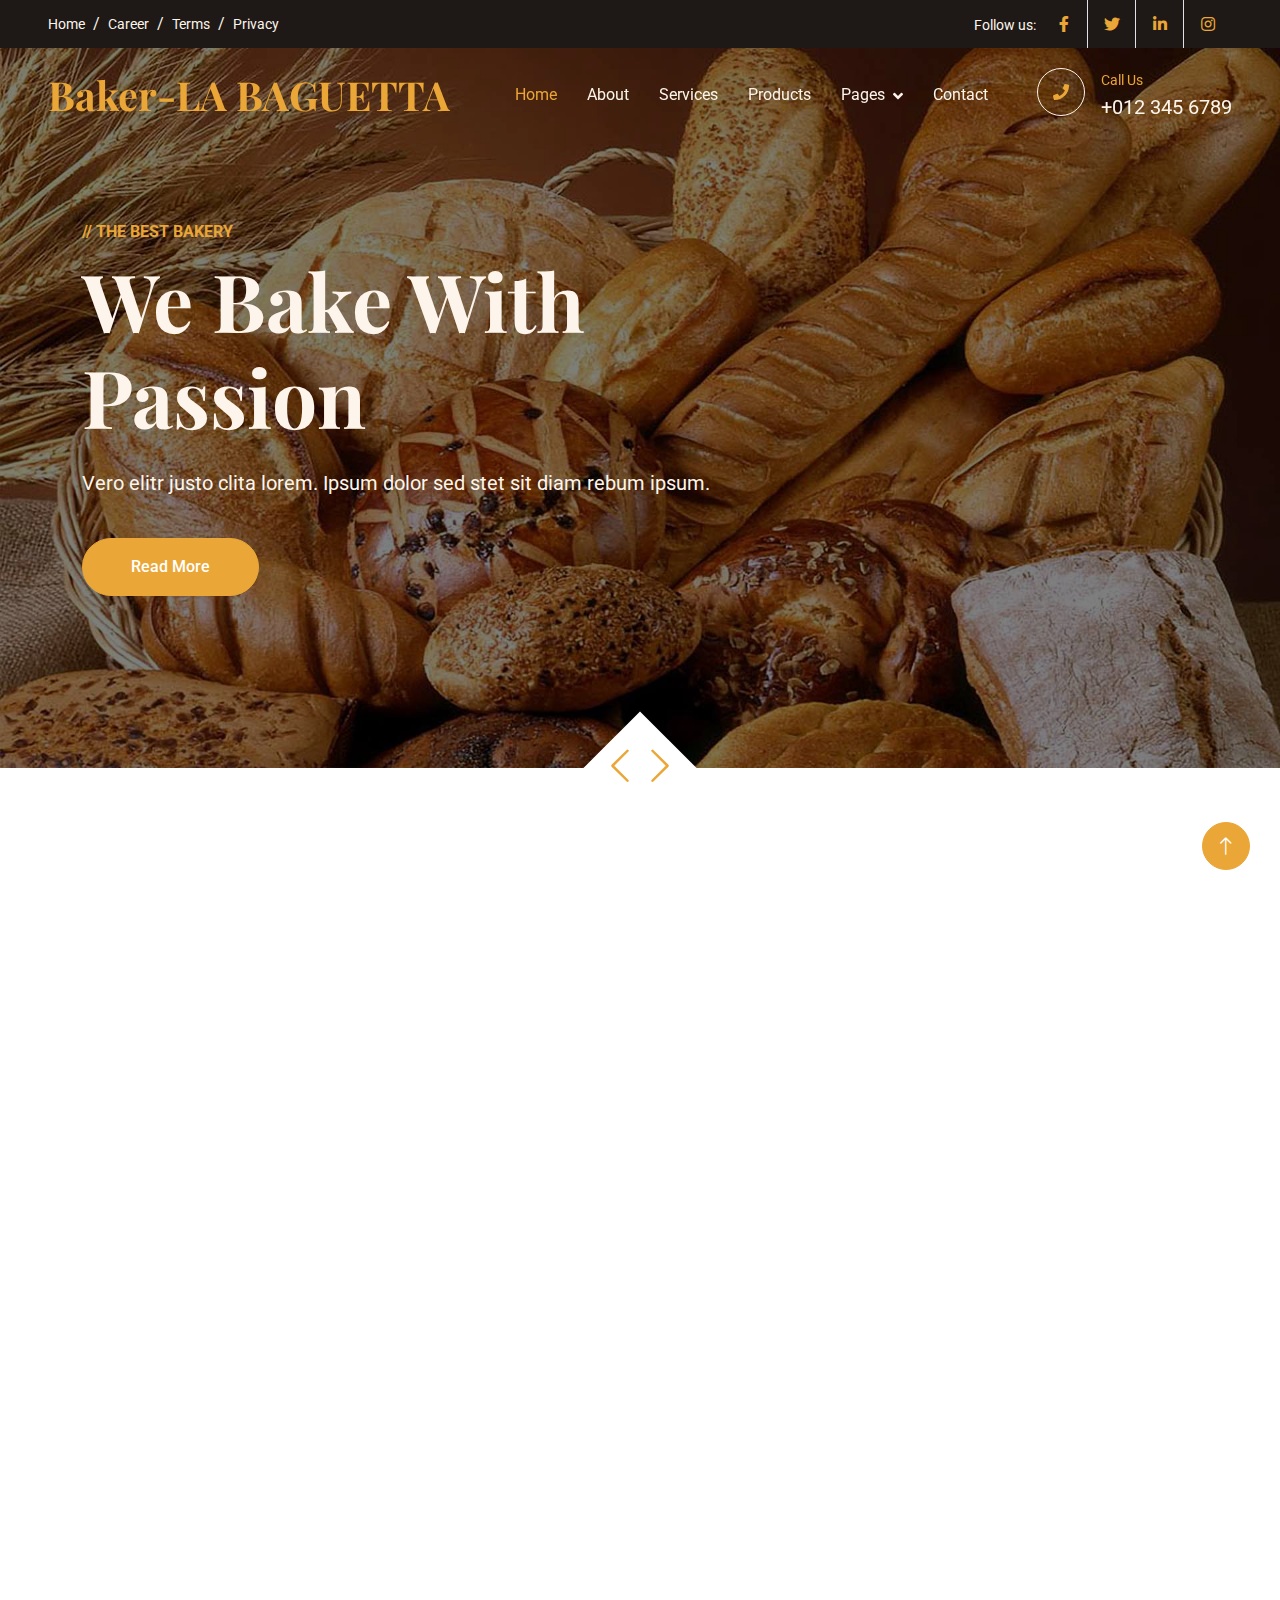
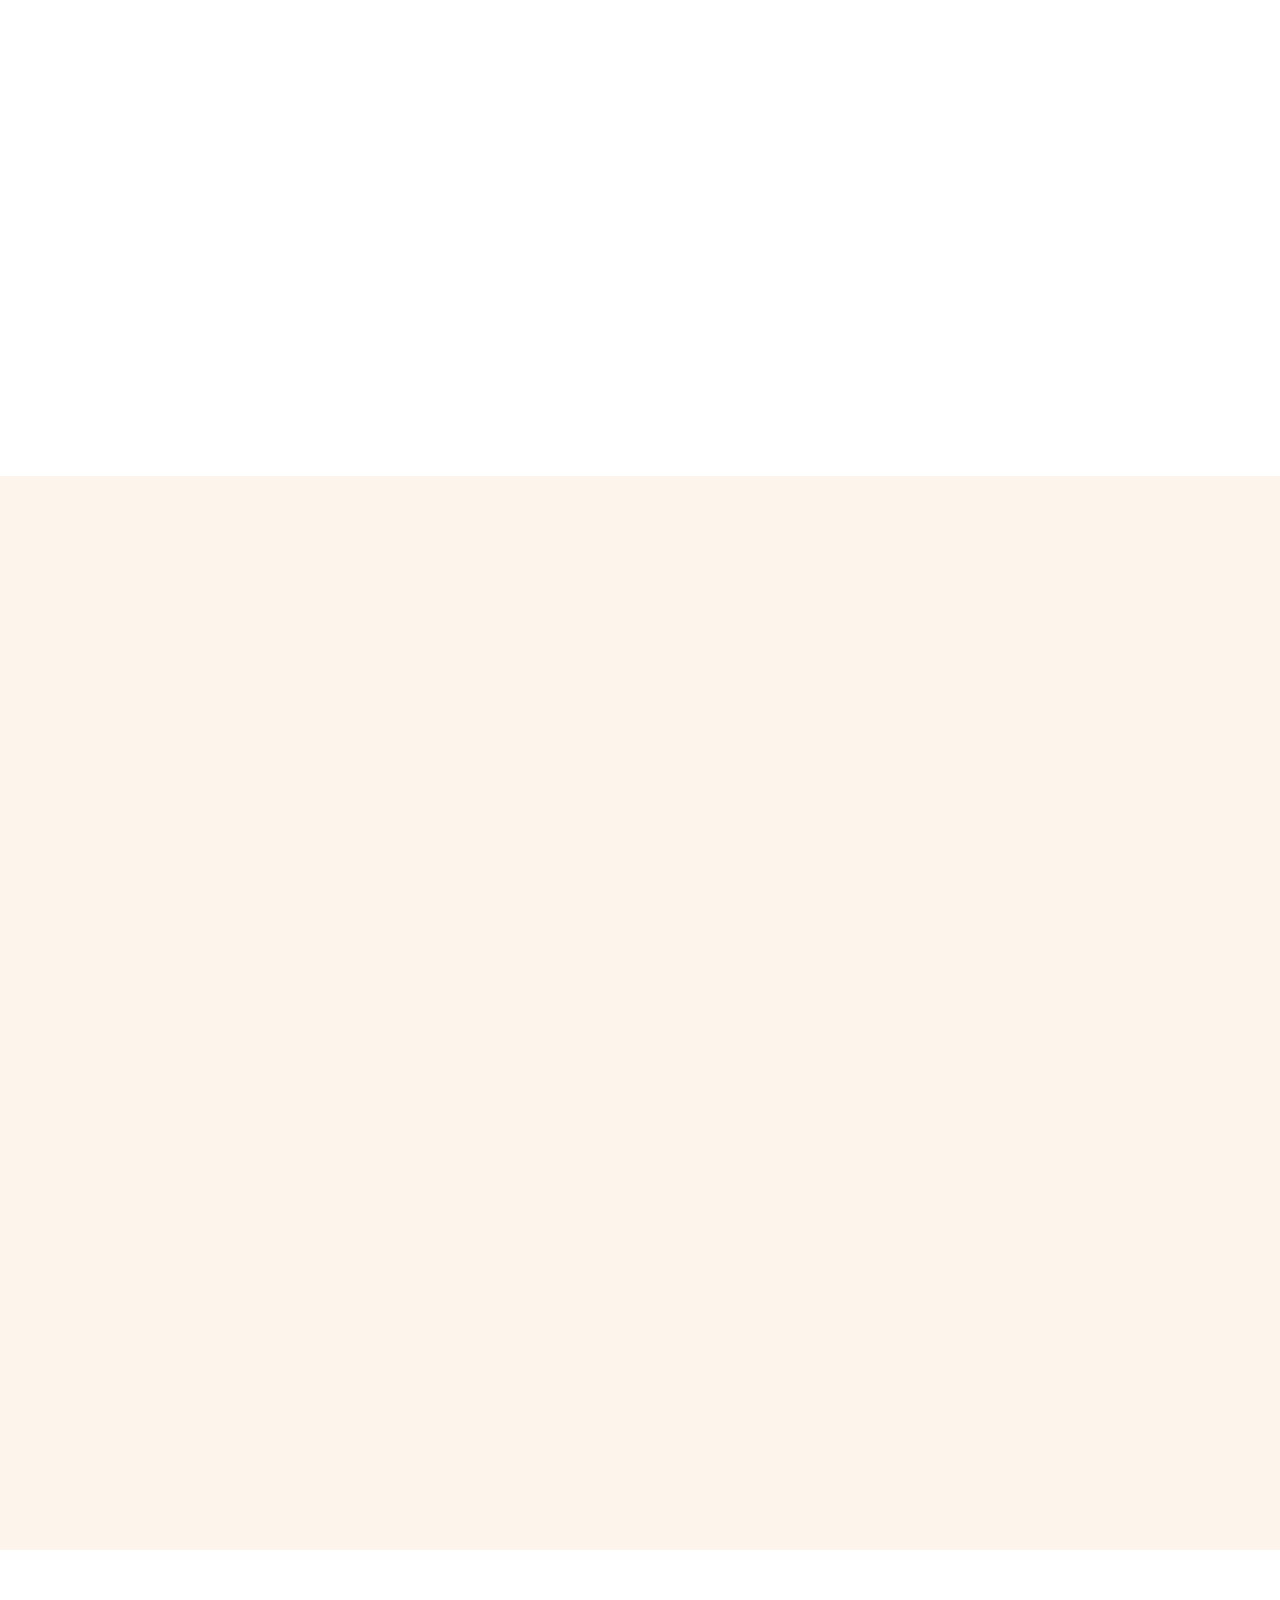
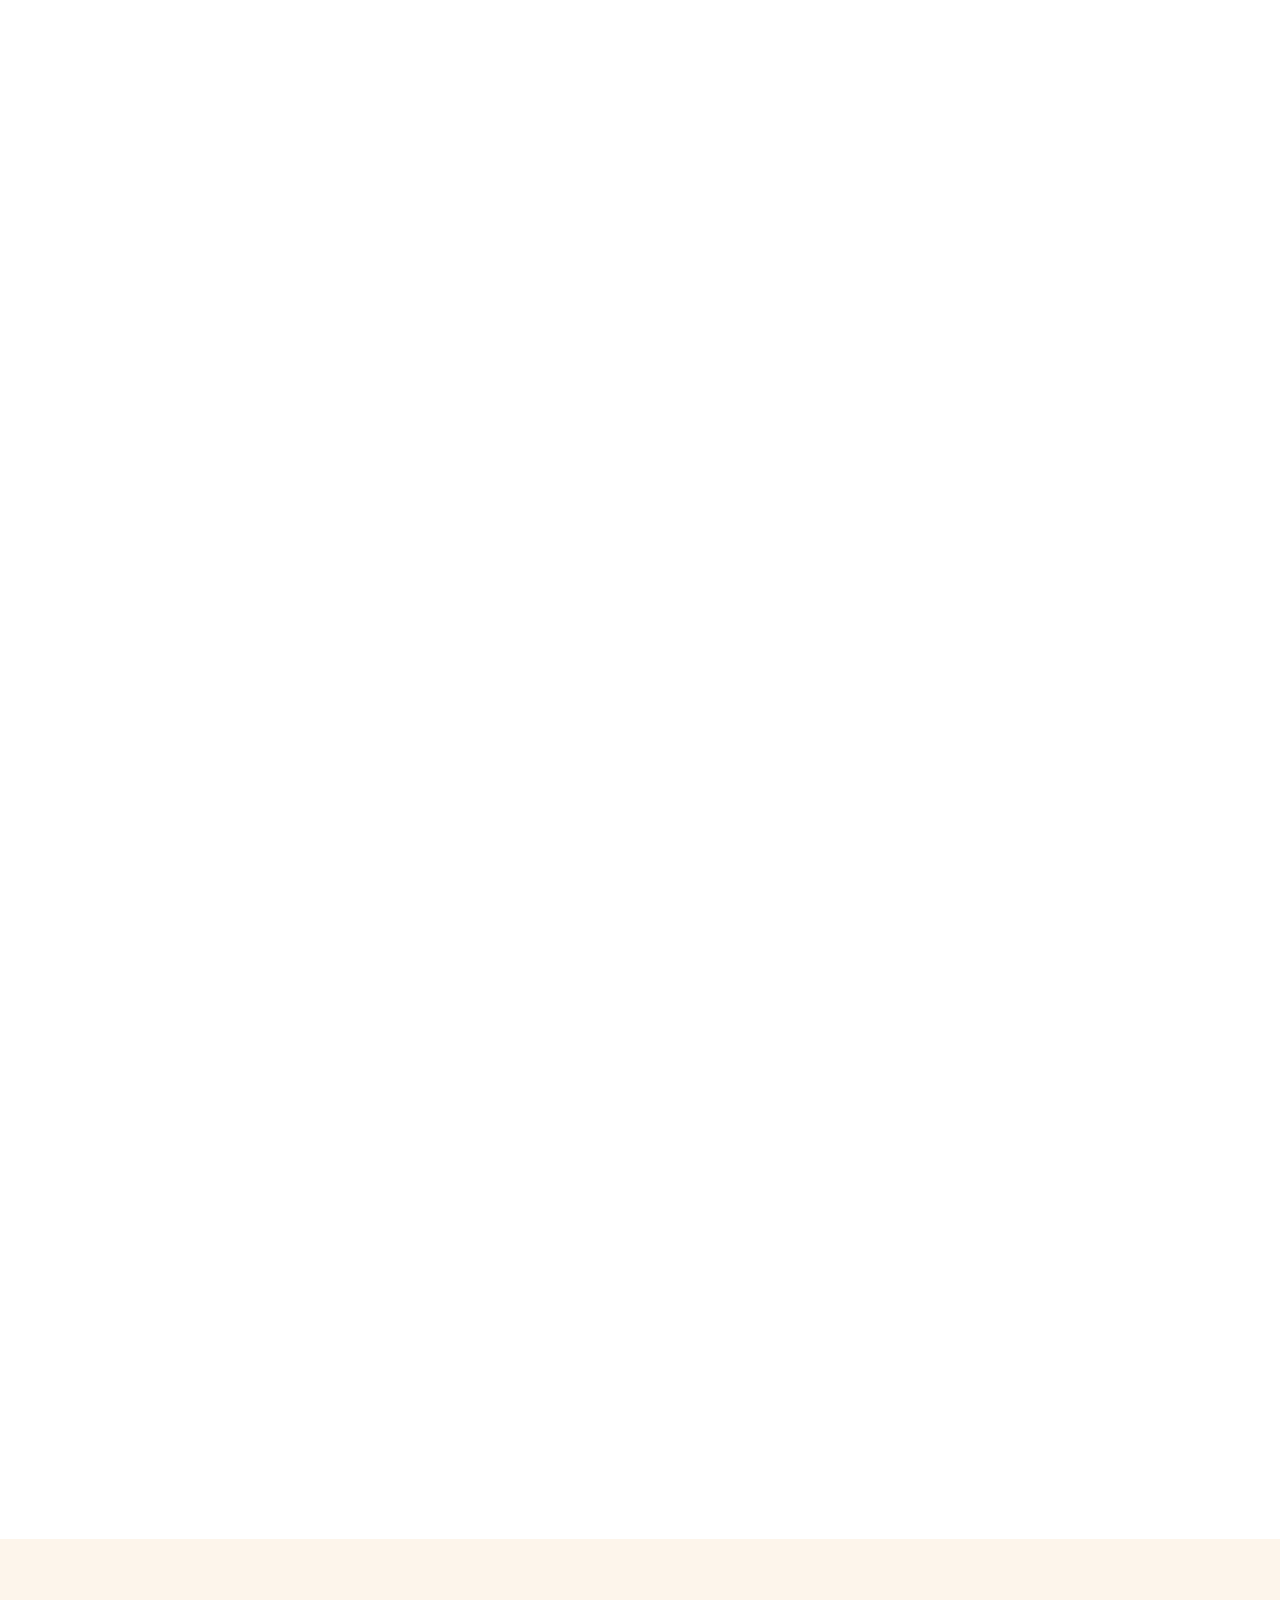
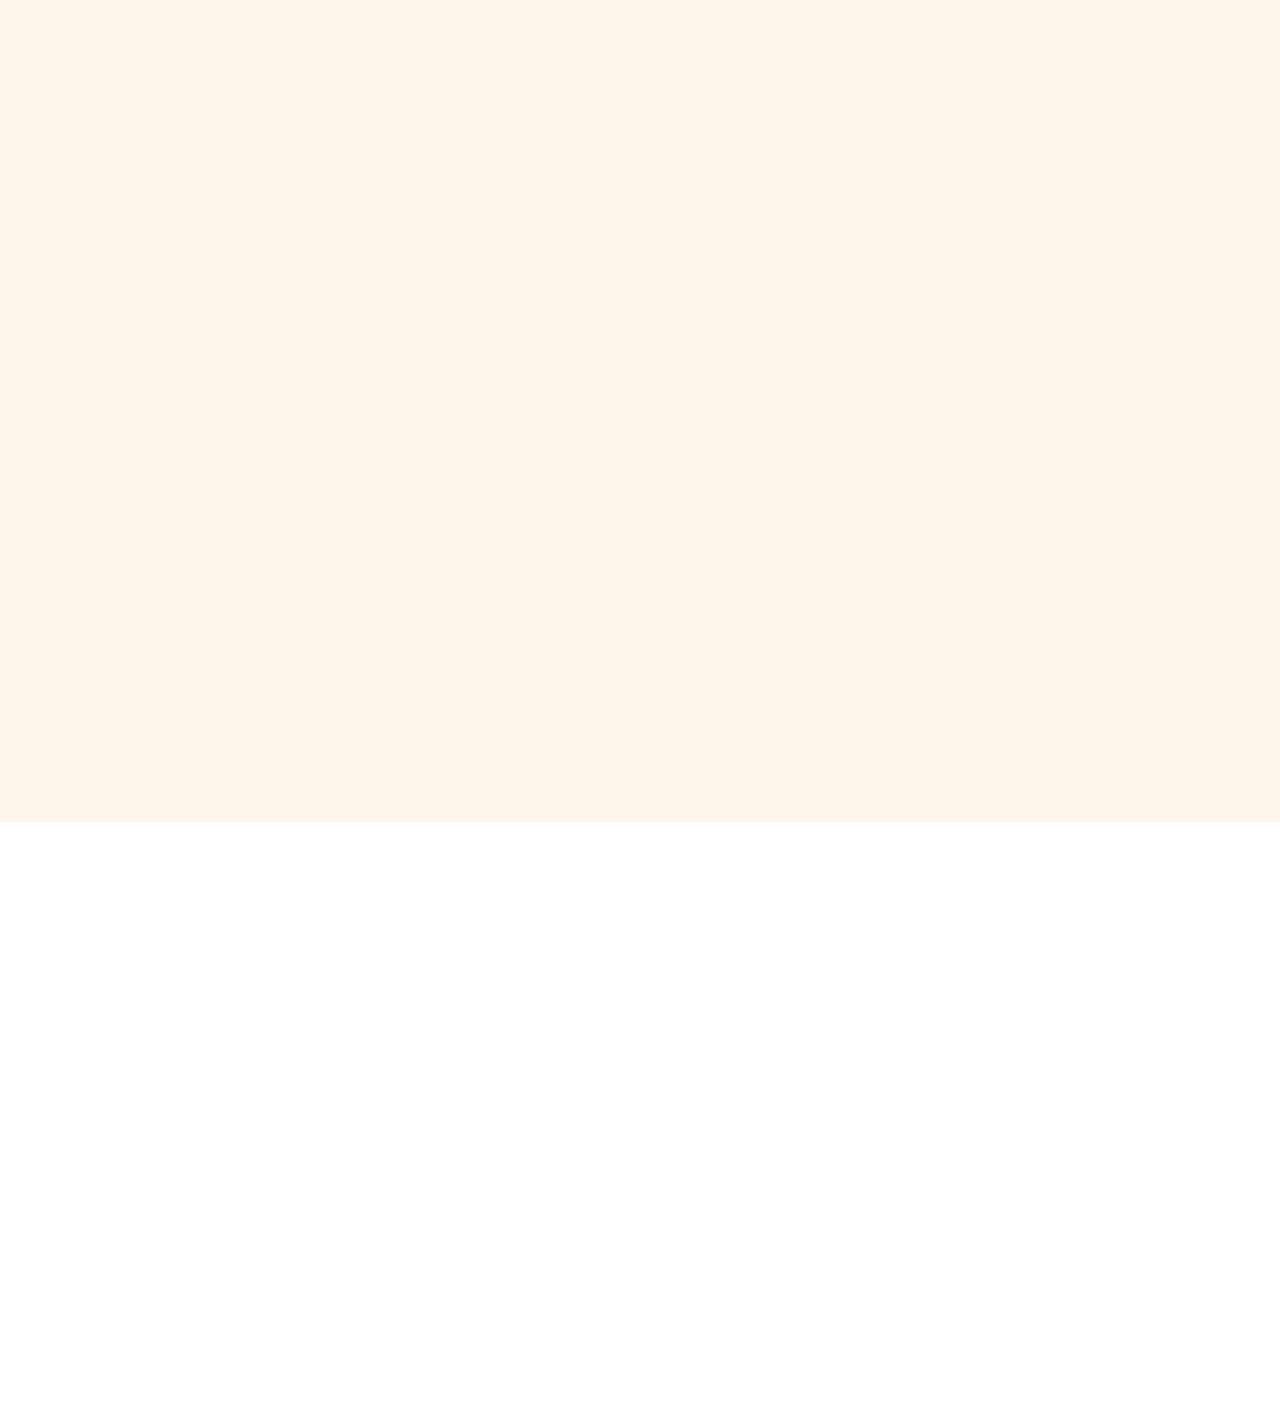
==== index.html @ 0c31147e "Update index.html" ====
<!DOCTYPE html>
<html lang="en">

<head>
    <meta charset="utf-8">
    <title>Baker - Bakery Website Template</title>
    <meta content="width=device-width, initial-scale=1.0" name="viewport">
    <meta content="" name="keywords">
    <meta content="" name="description">

    <!-- Favicon -->
    <link href="img/favicon.ico" rel="icon">

    <!-- Google Web Fonts -->
    <link rel="preconnect" href="https://fonts.googleapis.com">
    <link rel="preconnect" href="https://fonts.gstatic.com" crossorigin>
    <link href="https://fonts.googleapis.com/css2?family=Roboto:wght@400;500&family=Playfair+Display:wght@600;700&display=swap" rel="stylesheet"> 

    <!-- Icon Font Stylesheet -->
    <link href="https://cdnjs.cloudflare.com/ajax/libs/font-awesome/5.10.0/css/all.min.css" rel="stylesheet">
    <link href="https://cdn.jsdelivr.net/npm/bootstrap-icons@1.4.1/font/bootstrap-icons.css" rel="stylesheet">

    <!-- Libraries Stylesheet -->
    <link href="lib/animate/animate.min.css" rel="stylesheet">
    <link href="lib/owlcarousel/assets/owl.carousel.min.css" rel="stylesheet">

    <!-- Customized Bootstrap Stylesheet -->
    <link href="css/bootstrap.min.css" rel="stylesheet">

    <!-- Template Stylesheet -->
    <link href="../../css/style.css" rel="stylesheet">
</head>

<body>
    <!-- Spinner Start -->
    <div id="spinner" class="show bg-white position-fixed translate-middle w-100 vh-100 top-50 start-50 d-flex align-items-center justify-content-center">
        <div class="spinner-grow text-primary" role="status"></div>
    </div>
    <!-- Spinner End -->


    <!-- Topbar Start -->
    <div class="container-fluid top-bar bg-dark text-light px-0 wow fadeIn" data-wow-delay="0.1s">
        <div class="row gx-0 align-items-center d-none d-lg-flex">
            <div class="col-lg-6 px-5 text-start">
                <ol class="breadcrumb mb-0">
                    <li class="breadcrumb-item"><a class="small text-light" href="#">Home</a></li>
                    <li class="breadcrumb-item"><a class="small text-light" href="#">Career</a></li>
                    <li class="breadcrumb-item"><a class="small text-light" href="#">Terms</a></li>
                    <li class="breadcrumb-item"><a class="small text-light" href="#">Privacy</a></li>
                </ol>
            </div>
            <div class="col-lg-6 px-5 text-end">
                <small>Follow us:</small>
                <div class="h-100 d-inline-flex align-items-center">
                    <a class="btn-lg-square text-primary border-end rounded-0" href=""><i class="fab fa-facebook-f"></i></a>
                    <a class="btn-lg-square text-primary border-end rounded-0" href=""><i class="fab fa-twitter"></i></a>
                    <a class="btn-lg-square text-primary border-end rounded-0" href=""><i class="fab fa-linkedin-in"></i></a>
                    <a class="btn-lg-square text-primary pe-0" href=""><i class="fab fa-instagram"></i></a>
                </div>
            </div>
        </div>
    </div>
    <!-- Topbar End -->


    <!-- Navbar Start -->
    <nav class="navbar navbar-expand-lg navbar-dark fixed-top py-lg-0 px-lg-5 wow fadeIn" data-wow-delay="0.1s">
        <a href="index.html" class="navbar-brand ms-4 ms-lg-0">
            <h1 class="text-primary m-0">Baker-LA BAGUETTA</h1>
        </a>
        <button type="button" class="navbar-toggler me-4" data-bs-toggle="collapse" data-bs-target="#navbarCollapse">
            <span class="navbar-toggler-icon"></span>
        </button>
        <div class="collapse navbar-collapse" id="navbarCollapse">
            <div class="navbar-nav mx-auto p-4 p-lg-0">
                <a href="index.html" class="nav-item nav-link active">Home</a>
                <a href="about.html" class="nav-item nav-link">About</a>
                <a href="service.html" class="nav-item nav-link">Services</a>
                <a href="product.html" class="nav-item nav-link">Products</a>
                <div class="nav-item dropdown">
                    <a href="#" class="nav-link dropdown-toggle" data-bs-toggle="dropdown">Pages</a>
                    <div class="dropdown-menu m-0">
                        <a href="team.html" class="dropdown-item">Our Team</a>
                        <a href="testimonial.html" class="dropdown-item">Testimonial</a>
                        <a href="404.html" class="dropdown-item">404 Page</a>
                    </div>
                </div>
                <a href="contact.html" class="nav-item nav-link">Contact</a>
            </div>
            <div class=" d-none d-lg-flex">
                <div class="flex-shrink-0 btn-lg-square border border-light rounded-circle">
                    <i class="fa fa-phone text-primary"></i>
                </div>
                <div class="ps-3">
                    <small class="text-primary mb-0">Call Us</small>
                    <p class="text-light fs-5 mb-0">+012 345 6789</p>
                </div>
            </div>
        </div>
    </nav>
    <!-- Navbar End -->


    <!-- Carousel Start -->
    <div class="container-fluid p-0 pb-5 wow fadeIn" data-wow-delay="0.1s">
        <div class="owl-carousel header-carousel position-relative">
            <div class="owl-carousel-item position-relative">
                <img class="img-fluid" src="img/carousel-1.jpg" alt="">
                <div class="owl-carousel-inner">
                    <div class="container">
                        <div class="row justify-content-start">
                            <div class="col-lg-8">
                                <p class="text-primary text-uppercase fw-bold mb-2">// The Best Bakery</p>
                                <h1 class="display-1 text-light mb-4 animated slideInDown">We Bake With Passion</h1>
                                <p class="text-light fs-5 mb-4 pb-3">Vero elitr justo clita lorem. Ipsum dolor sed stet sit diam rebum ipsum.</p>
                                <a href="" class="btn btn-primary rounded-pill py-3 px-5">Read More</a>
                            </div>
                        </div>
                    </div>
                </div>
            </div>
            <div class="owl-carousel-item position-relative">
                <img class="img-fluid" src="img/carousel-2.jpg" alt="">
                <div class="owl-carousel-inner">
                    <div class="container">
                        <div class="row justify-content-start">
                            <div class="col-lg-8">
                                <p class="text-primary text-uppercase fw-bold mb-2">// The Best Bakery</p>
                                <h1 class="display-1 text-light mb-4 animated slideInDown">We Bake With Passion</h1>
                                <p class="text-light fs-5 mb-4 pb-3">Vero elitr justo clita lorem. Ipsum dolor sed stet sit diam rebum ipsum.</p>
                                <a href="" class="btn btn-primary rounded-pill py-3 px-5">Read More</a>
                            </div>
                        </div>
                    </div>
                </div>
            </div>
        </div>
    </div>
    <!-- Carousel End -->


    <!-- Facts Start -->
    <div class="container-xxl py-6">
        <div class="container">
            <div class="row g-4">
                <div class="col-lg-3 col-md-6 wow fadeIn" data-wow-delay="0.1s">
                    <div class="fact-item bg-light rounded text-center h-100 p-5">
                        <i class="fa fa-certificate fa-4x text-primary mb-4"></i>
                        <p class="mb-2">Years Experience</p>
                        <h1 class="display-5 mb-0" data-toggle="counter-up">50</h1>
                    </div>
                </div>
                <div class="col-lg-3 col-md-6 wow fadeIn" data-wow-delay="0.3s">
                    <div class="fact-item bg-light rounded text-center h-100 p-5">
                        <i class="fa fa-users fa-4x text-primary mb-4"></i>
                        <p class="mb-2">Skilled Professionals</p>
                        <h1 class="display-5 mb-0" data-toggle="counter-up">175</h1>
                    </div>
                </div>
                <div class="col-lg-3 col-md-6 wow fadeIn" data-wow-delay="0.5s">
                    <div class="fact-item bg-light rounded text-center h-100 p-5">
                        <i class="fa fa-bread-slice fa-4x text-primary mb-4"></i>
                        <p class="mb-2">Total Products</p>
                        <h1 class="display-5 mb-0" data-toggle="counter-up">135</h1>
                    </div>
                </div>
                <div class="col-lg-3 col-md-6 wow fadeIn" data-wow-delay="0.7s">
                    <div class="fact-item bg-light rounded text-center h-100 p-5">
                        <i class="fa fa-cart-plus fa-4x text-primary mb-4"></i>
                        <p class="mb-2">Order Everyday</p>
                        <h1 class="display-5 mb-0" data-toggle="counter-up">9357</h1>
                    </div>
                </div>
            </div>
        </div>
    </div>
    <!-- Facts End -->


    <!-- About Start -->
    <div class="container-xxl py-6">
        <div class="container">
            <div class="row g-5">
                <div class="col-lg-6 wow fadeInUp" data-wow-delay="0.1s">
                    <div class="row img-twice position-relative h-100">
                        <div class="col-6">
                            <img class="img-fluid rounded" src="img/about-1.jpg" alt="">
                        </div>
                        <div class="col-6 align-self-end">
                            <img class="img-fluid rounded" src="img/about-2.jpg" alt="">
                        </div>
                    </div>
                </div>
                <div class="col-lg-6 wow fadeInUp" data-wow-delay="0.5s">
                    <div class="h-100">
                        <p class="text-primary text-uppercase mb-2">// About Us</p>
                        <h1 class="display-6 mb-4">We Bake Every Item From The Core Of Our Hearts</h1>
                        <p>Tempor erat elitr rebum at clita. Diam dolor diam ipsum sit. Aliqu diam amet diam et eos. Clita erat ipsum et lorem et sit, sed stet lorem sit clita duo justo magna dolore erat amet</p>
                        <p>Tempor erat elitr rebum at clita. Diam dolor diam ipsum sit. Aliqu diam amet diam et eos. Clita erat ipsum et lorem et sit, sed stet lorem sit clita duo justo magna dolore erat amet</p>
                        <div class="row g-2 mb-4">
                            <div class="col-sm-6">
                                <i class="fa fa-check text-primary me-2"></i>Quality Products
                            </div>
                            <div class="col-sm-6">
                                <i class="fa fa-check text-primary me-2"></i>Custom Products
                            </div>
                            <div class="col-sm-6">
                                <i class="fa fa-check text-primary me-2"></i>Online Order
                            </div>
                            <div class="col-sm-6">
                                <i class="fa fa-check text-primary me-2"></i>Home Delivery
                            </div>
                        </div>
                        <a class="btn btn-primary rounded-pill py-3 px-5" href="">Read More</a>
                    </div>
                </div>
            </div>
        </div>
    </div>
    <!-- About End -->


    <!-- Product Start -->
    <div class="container-xxl bg-light my-6 py-6 pt-0">
        <div class="container">
            <div class="bg-primary text-light rounded-bottom p-5 my-6 mt-0 wow fadeInUp" data-wow-delay="0.1s">
                <div class="row g-4 align-items-center">
                    <div class="col-lg-6">
                        <h1 class="display-4 text-light mb-0">The Best Bakery In Your City</h1>
                    </div>
                    <div class="col-lg-6 text-lg-end">
                        <div class="d-inline-flex align-items-center text-start">
                            <i class="fa fa-phone-alt fa-4x flex-shrink-0"></i>
                            <div class="ms-4">
                                <p class="fs-5 fw-bold mb-0">Call Us</p>
                                <p class="fs-1 fw-bold mb-0">+012 345 6789</p>
                            </div>
                        </div>
                    </div>
                </div>
            </div>
            <div class="text-center mx-auto mb-5 wow fadeInUp" data-wow-delay="0.1s" style="max-width: 500px;">
                <p class="text-primary text-uppercase mb-2">// Bakery Products</p>
                <h1 class="display-6 mb-4">Explore The Categories Of Our Bakery Products</h1>
            </div>
            <div class="row g-4">
                <div class="col-lg-4 col-md-6 wow fadeInUp" data-wow-delay="0.1s">
                    <div class="product-item d-flex flex-column bg-white rounded overflow-hidden h-100">
                        <div class="text-center p-4">
                            <div class="d-inline-block border border-primary rounded-pill px-3 mb-3">$11 - $99</div>
                            <h3 class="mb-3">Cake</h3>
                            <span>Tempor erat elitr rebum at clita dolor diam ipsum sit diam amet diam et eos</span>
                        </div>
                        <div class="position-relative mt-auto">
                            <img class="img-fluid" src="img/product-1.jpg" alt="">
                            <div class="product-overlay">
                                <a class="btn btn-lg-square btn-outline-light rounded-circle" href=""><i class="fa fa-eye text-primary"></i></a>
                            </div>
                        </div>
                    </div>
                </div>
                <div class="col-lg-4 col-md-6 wow fadeInUp" data-wow-delay="0.3s">
                    <div class="product-item d-flex flex-column bg-white rounded overflow-hidden h-100">
                        <div class="text-center p-4">
                            <div class="d-inline-block border border-primary rounded-pill pt-1 px-3 mb-3">$11 - $99</div>
                            <h3 class="mb-3">Bread</h3>
                            <span>Tempor erat elitr rebum at clita dolor diam ipsum sit diam amet diam et eos</span>
                        </div>
                        <div class="position-relative mt-auto">
                            <img class="img-fluid" src="img/product-2.jpg" alt="">
                            <div class="product-overlay">
                                <a class="btn btn-lg-square btn-outline-light rounded-circle" href=""><i class="fa fa-eye text-primary"></i></a>
                            </div>
                        </div>
                    </div>
                </div>
                <div class="col-lg-4 col-md-6 wow fadeInUp" data-wow-delay="0.5s">
                    <div class="product-item d-flex flex-column bg-white rounded overflow-hidden h-100">
                        <div class="text-center p-4">
                            <div class="d-inline-block border border-primary rounded-pill pt-1 px-3 mb-3">$11 - $99</div>
                            <h4 class="mb-3">Cookies</h4>
                            <span>Tempor erat elitr rebum at clita dolor diam ipsum sit diam amet diam et eos</span>
                        </div>
                        <div class="position-relative mt-auto">
                            <img class="img-fluid" src="img/product-3.jpg" alt="">
                            <div class="product-overlay">
                                <a class="btn btn-lg-square btn-outline-light rounded-circle" href=""><i class="fa fa-eye text-primary"></i></a>
                            </div>
                        </div>
                    </div>
                </div>
            </div>
        </div>
    </div>
    <!-- Product End -->


    <!-- Service Start -->
    <div class="container-xxl py-6">
        <div class="container">
            <div class="row g-5">
                <div class="col-lg-6 wow fadeInUp" data-wow-delay="0.1s">
                    <p class="text-primary text-uppercase mb-2">// Our Services</p>
                    <h1 class="display-6 mb-4">What Do We Offer For You?</h1>
                    <p class="mb-5">Tempor erat elitr rebum at clita. Diam dolor diam ipsum sit. Aliqu diam amet diam et eos. Clita erat ipsum et lorem et sit, sed stet lorem sit clita duo justo magna dolore erat amet</p>
                    <div class="row gy-5 gx-4">
                        <div class="col-sm-6 wow fadeIn" data-wow-delay="0.1s">
                            <div class="d-flex align-items-center mb-3">
                                <div class="flex-shrink-0 btn-square bg-primary rounded-circle me-3">
                                    <i class="fa fa-bread-slice text-white"></i>
                                </div>
                                <h5 class="mb-0">Quality Products</h5>
                            </div>
                            <span>Magna sea eos sit dolor, ipsum amet ipsum lorem diam eos</span>
                        </div>
                        <div class="col-sm-6 wow fadeIn" data-wow-delay="0.2s">
                            <div class="d-flex align-items-center mb-3">
                                <div class="flex-shrink-0 btn-square bg-primary rounded-circle me-3">
                                    <i class="fa fa-birthday-cake text-white"></i>
                                </div>
                                <h5 class="mb-0">Custom Products</h5>
                            </div>
                            <span>Magna sea eos sit dolor, ipsum amet ipsum lorem diam eos</span>
                        </div>
                        <div class="col-sm-6 wow fadeIn" data-wow-delay="0.3s">
                            <div class="d-flex align-items-center mb-3">
                                <div class="flex-shrink-0 btn-square bg-primary rounded-circle me-3">
                                    <i class="fa fa-cart-plus text-white"></i>
                                </div>
                                <h5 class="mb-0">Online Order</h5>
                            </div>
                            <span>Magna sea eos sit dolor, ipsum amet ipsum lorem diam eos</span>
                        </div>
                        <div class="col-sm-6 wow fadeIn" data-wow-delay="0.4s">
                            <div class="d-flex align-items-center mb-3">
                                <div class="flex-shrink-0 btn-square bg-primary rounded-circle me-3">
                                    <i class="fa fa-truck text-white"></i>
                                </div>
                                <h5 class="mb-0">Home Delivery</h5>
                            </div>
                            <span>Magna sea eos sit dolor, ipsum amet ipsum lorem diam eos</span>
                        </div>
                    </div>
                </div>
                <div class="col-lg-6 wow fadeInUp" data-wow-delay="0.5s">
                    <div class="row img-twice position-relative h-100">
                        <div class="col-6">
                            <img class="img-fluid rounded" src="img/service-1.jpg" alt="">
                        </div>
                        <div class="col-6 align-self-end">
                            <img class="img-fluid rounded" src="img/service-2.jpg" alt="">
                        </div>
                    </div>
                </div>
            </div>
        </div>
    </div>
    <!-- Service End -->


    <!-- Team Start -->
    <div class="container-xxl py-6">
        <div class="container">
            <div class="text-center mx-auto mb-5 wow fadeInUp" data-wow-delay="0.1s" style="max-width: 500px;">
                <p class="text-primary text-uppercase mb-2">// Our Team</p>
                <h1 class="display-6 mb-4">We're Super Professional At Our Skills</h1>
            </div>
            <div class="row g-4">
                <div class="col-lg-3 col-md-6 wow fadeInUp" data-wow-delay="0.1s">
                    <div class="team-item text-center rounded overflow-hidden">
                        <img class="img-fluid" src="img/team-1.jpg" alt="">
                        <div class="team-text">
                            <div class="team-title">
                                <h5>Full Name</h5>
                                <span>Designation</span>
                            </div>
                            <div class="team-social">
                                <a class="btn btn-square btn-light rounded-circle" href=""><i class="fab fa-facebook-f"></i></a>
                                <a class="btn btn-square btn-light rounded-circle" href=""><i class="fab fa-twitter"></i></a>
                                <a class="btn btn-square btn-light rounded-circle" href=""><i class="fab fa-instagram"></i></a>
                            </div>
                        </div>
                    </div>
                </div>
                <div class="col-lg-3 col-md-6 wow fadeInUp" data-wow-delay="0.3s">
                    <div class="team-item text-center rounded overflow-hidden">
                        <img class="img-fluid" src="img/team-2.jpg" alt="">
                        <div class="team-text">
                            <div class="team-title">
                                <h5>Full Name</h5>
                                <span>Designation</span>
                            </div>
                            <div class="team-social">
                                <a class="btn btn-square btn-light rounded-circle" href=""><i class="fab fa-facebook-f"></i></a>
                                <a class="btn btn-square btn-light rounded-circle" href=""><i class="fab fa-twitter"></i></a>
                                <a class="btn btn-square btn-light rounded-circle" href=""><i class="fab fa-instagram"></i></a>
                            </div>
                        </div>
                    </div>
                </div>
                <div class="col-lg-3 col-md-6 wow fadeInUp" data-wow-delay="0.5s">
                    <div class="team-item text-center rounded overflow-hidden">
                        <img class="img-fluid" src="img/team-3.jpg" alt="">
                        <div class="team-text">
                            <div class="team-title">
                                <h5>Full Name</h5>
                                <span>Designation</span>
                            </div>
                            <div class="team-social">
                                <a class="btn btn-square btn-light rounded-circle" href=""><i class="fab fa-facebook-f"></i></a>
                                <a class="btn btn-square btn-light rounded-circle" href=""><i class="fab fa-twitter"></i></a>
                                <a class="btn btn-square btn-light rounded-circle" href=""><i class="fab fa-instagram"></i></a>
                            </div>
                        </div>
                    </div>
                </div>
                <div class="col-lg-3 col-md-6 wow fadeInUp" data-wow-delay="0.7s">
                    <div class="team-item text-center rounded overflow-hidden">
                        <img class="img-fluid" src="img/team-4.jpg" alt="">
                        <div class="team-text">
                            <div class="team-title">
                                <h5>Full Name</h5>
                                <span>Designation</span>
                            </div>
                            <div class="team-social">
                                <a class="btn btn-square btn-light rounded-circle" href=""><i class="fab fa-facebook-f"></i></a>
                                <a class="btn btn-square btn-light rounded-circle" href=""><i class="fab fa-twitter"></i></a>
                                <a class="btn btn-square btn-light rounded-circle" href=""><i class="fab fa-instagram"></i></a>
                            </div>
                        </div>
                    </div>
                </div>
            </div>
        </div>
    </div>
    <!-- Team End -->


    <!-- Testimonial Start -->
    <div class="container-xxl bg-light my-6 py-6 pb-0">
        <div class="container">
            <div class="text-center mx-auto mb-5 wow fadeInUp" data-wow-delay="0.1s" style="max-width: 500px;">
                <p class="text-primary text-uppercase mb-2">// Client's Review</p>
                <h1 class="display-6 mb-4">More Than 20000+ Customers Trusted Us</h1>
            </div>
            <div class="owl-carousel testimonial-carousel wow fadeInUp" data-wow-delay="0.1s">
                <div class="testimonial-item bg-white rounded p-4">
                    <div class="d-flex align-items-center mb-4">
                        <img class="flex-shrink-0 rounded-circle border p-1" src="img/testimonial-1.jpg" alt="">
                        <div class="ms-4">
                            <h5 class="mb-1">Client Name</h5>
                            <span>Profession</span>
                        </div>
                    </div>
                    <p class="mb-0">Tempor erat elitr rebum at clita. Diam dolor diam ipsum sit diam amet diam et eos. Clita erat ipsum et lorem et sit.</p>
                </div>
                <div class="testimonial-item bg-white rounded p-4">
                    <div class="d-flex align-items-center mb-4">
                        <img class="flex-shrink-0 rounded-circle border p-1" src="img/testimonial-2.jpg" alt="">
                        <div class="ms-4">
                            <h5 class="mb-1">Client Name</h5>
                            <span>Profession</span>
                        </div>
                    </div>
                    <p class="mb-0">Tempor erat elitr rebum at clita. Diam dolor diam ipsum sit diam amet diam et eos. Clita erat ipsum et lorem et sit.</p>
                </div>
                <div class="testimonial-item bg-white rounded p-4">
                    <div class="d-flex align-items-center mb-4">
                        <img class="flex-shrink-0 rounded-circle border p-1" src="img/testimonial-3.jpg" alt="">
                        <div class="ms-4">
                            <h5 class="mb-1">Client Name</h5>
                            <span>Profession</span>
                        </div>
                    </div>
                    <p class="mb-0">Tempor erat elitr rebum at clita. Diam dolor diam ipsum sit diam amet diam et eos. Clita erat ipsum et lorem et sit.</p>
                </div>
                <div class="testimonial-item bg-white rounded p-4">
                    <div class="d-flex align-items-center mb-4">
                        <img class="flex-shrink-0 rounded-circle border p-1" src="img/testimonial-4.jpg" alt="">
                        <div class="ms-4">
                            <h5 class="mb-1">Client Name</h5>
                            <span>Profession</span>
                        </div>
                    </div>
                    <p class="mb-0">Tempor erat elitr rebum at clita. Diam dolor diam ipsum sit diam amet diam et eos. Clita erat ipsum et lorem et sit.</p>
                </div>
            </div>
            <div class="bg-primary text-light rounded-top p-5 my-6 mb-0 wow fadeInUp" data-wow-delay="0.1s">
                <div class="row align-items-center">
                    <div class="col-md-6">
                        <h1 class="display-4 text-light mb-0">Subscribe Our Newsletter</h1>
                    </div>
                    <div class="col-md-6 text-md-end">
                        <div class="position-relative">
                            <input class="form-control bg-transparent border-light w-100 py-3 ps-4 pe-5" type="text" placeholder="Your email">
                            <button type="button" class="btn btn-dark py-2 px-3 position-absolute top-0 end-0 mt-2 me-2">SignUp</button>
                        </div>
                    </div>
                </div>
            </div>
        </div>
    </div>
    <!-- Testimonial End -->


    <!-- Footer Start -->
    <div class="container-fluid bg-dark text-light footer my-6 mb-0 py-5 wow fadeIn" data-wow-delay="0.1s">
        <div class="container py-5">
            <div class="row g-5">
                <div class="col-lg-3 col-md-6">
                    <h4 class="text-light mb-4">Office Address</h4>
                    <p class="mb-2"><i class="fa fa-map-marker-alt me-3"></i>123 Street, New York, USA</p>
                    <p class="mb-2"><i class="fa fa-phone-alt me-3"></i>+012 345 67890</p>
                    <p class="mb-2"><i class="fa fa-envelope me-3"></i>info@example.com</p>
                    <div class="d-flex pt-2">
                        <a class="btn btn-square btn-outline-light rounded-circle me-1" href=""><i class="fab fa-twitter"></i></a>
                        <a class="btn btn-square btn-outline-light rounded-circle me-1" href=""><i class="fab fa-facebook-f"></i></a>
                        <a class="btn btn-square btn-outline-light rounded-circle me-1" href=""><i class="fab fa-youtube"></i></a>
                        <a class="btn btn-square btn-outline-light rounded-circle me-0" href=""><i class="fab fa-linkedin-in"></i></a>
                    </div>
                </div>
                <div class="col-lg-3 col-md-6">
                    <h4 class="text-light mb-4">Quick Links</h4>
                    <a class="btn btn-link" href="">About Us</a>
                    <a class="btn btn-link" href="">Contact Us</a>
                    <a class="btn btn-link" href="">Our Services</a>
                    <a class="btn btn-link" href="">Terms & Condition</a>
                    <a class="btn btn-link" href="">Support</a>
                </div>
                <div class="col-lg-3 col-md-6">
                    <h4 class="text-light mb-4">Quick Links</h4>
                    <a class="btn btn-link" href="">About Us</a>
                    <a class="btn btn-link" href="">Contact Us</a>
                    <a class="btn btn-link" href="">Our Services</a>
                    <a class="btn btn-link" href="">Terms & Condition</a>
                    <a class="btn btn-link" href="">Support</a>
                </div>
                <div class="col-lg-3 col-md-6">
                    <h4 class="text-light mb-4">Photo Gallery</h4>
                    <div class="row g-2">
                        <div class="col-4">
                            <img class="img-fluid bg-light rounded p-1" src="img/product-1.jpg" alt="Image">
                        </div>
                        <div class="col-4">
                            <img class="img-fluid bg-light rounded p-1" src="img/product-2.jpg" alt="Image">
                        </div>
                        <div class="col-4">
                            <img class="img-fluid bg-light rounded p-1" src="img/product-3.jpg" alt="Image">
                        </div>
                        <div class="col-4">
                            <img class="img-fluid bg-light rounded p-1" src="img/product-2.jpg" alt="Image">
                        </div>
                        <div class="col-4">
                            <img class="img-fluid bg-light rounded p-1" src="img/product-3.jpg" alt="Image">
                        </div>
                        <div class="col-4">
                            <img class="img-fluid bg-light rounded p-1" src="img/product-1.jpg" alt="Image">
                        </div>
                    </div>
                </div>
            </div>
        </div>
    </div>
    <!-- Footer End -->


    <!-- Copyright Start -->
    <div class="container-fluid copyright text-light py-4 wow fadeIn" data-wow-delay="0.1s">
        <div class="container">
            <div class="row">
                <div class="col-md-6 text-center text-md-start mb-3 mb-md-0">
                    &copy; <a href="#">Your Site Name</a>, All Right Reserved.
                </div>
                <div class="col-md-6 text-center text-md-end">
                    <!--/*** This template is free as long as you keep the footer author’s credit link/attribution link/backlink. If you'd like to use the template without the footer author’s credit link/attribution link/backlink, you can purchase the Credit Removal License from "https://htmlcodex.com/credit-removal". Thank you for your support. ***/-->
                    Designed By <a href="https://htmlcodex.com">HTML Codex</a>
                    <br>Distributed By: <a class="border-bottom" href="https://themewagon.com" target="_blank">ThemeWagon</a>
                </div>
            </div>
        </div>
    </div>
    <!-- Copyright End -->


    <!-- Back to Top -->
    <a href="#" class="btn btn-lg btn-primary btn-lg-square rounded-circle back-to-top"><i class="bi bi-arrow-up"></i></a>


    <!-- JavaScript Libraries -->
    <script src="https://code.jquery.com/jquery-3.4.1.min.js"></script>
    <script src="https://cdn.jsdelivr.net/npm/bootstrap@5.0.0/dist/js/bootstrap.bundle.min.js"></script>
    <script src="lib/wow/wow.min.js"></script>
    <script src="lib/easing/easing.min.js"></script>
    <script src="lib/waypoints/waypoints.min.js"></script>
    <script src="lib/counterup/counterup.min.js"></script>
    <script src="lib/owlcarousel/owl.carousel.min.js"></script>

    <!-- Template Javascript -->
    <script src="js/main.js"></script>
</body>

</html>
---- css/style.css ----
/********** Template CSS **********/
:root {
    --primary: #EAA636;
    --secondary: #545454;
    --light: #FDF5EB;
    --dark: #1E1916;
}

h4,
h5,
h6,
.h4,
.h5,
.h6 {
    font-weight: 600 !important;
}

.py-6 {
    padding-top: 6rem;
    padding-bottom: 6rem;
}

.my-6 {
    margin-top: 6rem;
    margin-bottom: 6rem;
}

.back-to-top {
    position: fixed;
    display: none;
    right: 30px;
    bottom: 30px;
    z-index: 99;
}


/*** Spinner ***/
#spinner {
    opacity: 0;
    visibility: hidden;
    transition: opacity .5s ease-out, visibility 0s linear .5s;
    z-index: 99999;
}

#spinner.show {
    transition: opacity .5s ease-out, visibility 0s linear 0s;
    visibility: visible;
    opacity: 1;
}


/*** Button ***/
.btn {
    font-weight: 500;
    transition: .5s;
}

.btn.btn-primary {
    color: #FFFFFF;
}

.btn-square {
    width: 38px;
    height: 38px;
}

.btn-sm-square {
    width: 32px;
    height: 32px;
}

.btn-lg-square {
    width: 48px;
    height: 48px;
}

.btn-square,
.btn-sm-square,
.btn-lg-square {
    padding: 0;
    display: flex;
    align-items: center;
    justify-content: center;
    font-weight: normal;
}


/*** Navbar ***/
.navbar .dropdown-toggle::after {
    border: none;
    content: "\f107";
    font-family: "Font Awesome 5 Free";
    font-weight: 900;
    vertical-align: middle;
    margin-left: 8px;
}

.navbar .navbar-nav .nav-link {
    padding: 35px 15px;
    color: var(--light);
    outline: none;
}

.navbar .navbar-nav .nav-link:hover,
.navbar .navbar-nav .nav-link.active {
    color: var(--primary);
}

.navbar.fixed-top {
    transition: .5s;
}

@media (max-width: 991.98px) {
    .navbar .navbar-nav {
        margin-top: 10px;
        border-top: 1px solid rgba(255, 255, 255, .3);
        background: var(--dark);
    }

    .navbar .navbar-nav .nav-link {
        padding: 10px 0;
    }
}

@media (min-width: 992px) {
    .navbar .nav-item .dropdown-menu {
        display: block;
        visibility: hidden;
        top: 100%;
        transform: rotateX(-75deg);
        transform-origin: 0% 0%;
        transition: .5s;
        opacity: 0;
    }

    .navbar .nav-item:hover .dropdown-menu {
        transform: rotateX(0deg);
        visibility: visible;
        transition: .5s;
        opacity: 1;
    }
}


/*** Header ***/
.header-carousel .owl-carousel-inner {
    position: absolute;
    width: 100%;
    height: 100%;
    top: 0;
    left: 0;
    display: flex;
    align-items: center;
    background: rgba(0, 0, 0, .5);
}

@media (max-width: 768px) {
    .header-carousel .owl-carousel-item {
        position: relative;
        min-height: 600px;
    }

    .header-carousel .owl-carousel-item img {
        position: absolute;
        width: 100%;
        height: 100%;
        object-fit: cover;
    }

    .header-carousel .owl-carousel-item p {
        font-size: 16px !important;
    }
}

.header-carousel .owl-nav {
    position: relative;
    width: 80px;
    height: 80px;
    margin: -40px auto 0 auto;
    display: flex;
    justify-content: center;
    align-items: center;
}

.header-carousel .owl-nav::before {
    position: absolute;
    content: "";
    width: 100%;
    height: 100%;
    top: 0;
    left: 0;
    background: #FFFFFF;
    transform: rotate(45deg);
}

.header-carousel .owl-nav .owl-prev,
.header-carousel .owl-nav .owl-next {
    position: relative;
    font-size: 40px;
    color: var(--primary);
    transition: .5s;
    z-index: 1;
}

.header-carousel .owl-nav .owl-prev:hover,
.header-carousel .owl-nav .owl-next:hover {
    color: var(--dark);
}

.page-header {
    margin-bottom: 6rem;
    background: linear-gradient(rgba(0, 0, 0, .5), rgba(0, 0, 0, .5)), url(../img/carousel-1.jpg) center center no-repeat;
    background-size: cover;
}

.breadcrumb-item+.breadcrumb-item::before {
    color: var(--light);
}


/*** Facts ***/
.fact-item {
    transition: .5s;
}

.fact-item:hover {
    margin-top: -10px;
    background: #FFFFFF !important;
    box-shadow: 0 0 45px rgba(0, 0, 0, .07);
}


/*** About ***/
.img-twice::before {
    position: absolute;
    content: "";
    width: 60%;
    height: 80%;
    top: 10%;
    left: 20%;
    background: var(--primary);
    border: 25px solid var(--light);
    border-radius: 6px;
    z-index: -1;
}


/*** Product ***/
.product-item {
    transition: .5s;
}

.product-item:hover {
    background: var(--primary) !important;
}

.product-item:hover * {
    color: var(--light);
}

.product-item:hover .border-primary {
    border-color: var(--light) !important;
}

.product-item .product-overlay {
    position: absolute;
    width: 100%;
    height: 0;
    top: 0;
    left: 0;
    display: flex;
    align-items: center;
    justify-content: center;
    background: rgba(0, 0, 0, .5);
    overflow: hidden;
    opacity: 0;
    transition: .5s;
}

.product-item:hover .product-overlay {
    height: 100%;
    opacity: 1;
}


/*** Team ***/
.team-item .team-text {
    position: relative;
    height: 100px;
    overflow: hidden;
}

.team-item .team-title {
    position: absolute;
    width: 100%;
    height: 100%;
    top: 0;
    left: 0;
    display: flex;
    flex-direction: column;
    align-items: center;
    justify-content: center;
    background: var(--light);
    transition: .5s;
}

.team-item:hover .team-title {
    top: -100px;
}

.team-item .team-social {
    position: absolute;
    width: 100%;
    height: 100%;
    top: 100px;
    left: 0;
    display: flex;
    align-items: center;
    justify-content: center;
    background: var(--primary);
    transition: .5s;
}

.team-item .team-social .btn {
    margin: 0 3px;
}

.team-item:hover .team-social {
    top: 0;
}


/*** Testimonial ***/
.testimonial-carousel .owl-item .testimonial-item img {
    width: 60px;
    height: 60px;
}

.testimonial-carousel .owl-item .testimonial-item,
.testimonial-carousel .owl-item .testimonial-item * {
    transition: .5s;
}

.testimonial-carousel .owl-item.center .testimonial-item {
    background: var(--primary) !important;
}

.testimonial-carousel .owl-item.center .testimonial-item * {
    color: #FFFFFF !important;
}

.testimonial-carousel .owl-nav {
    margin-top: 30px;
    display: flex;
    justify-content: center;
}

.testimonial-carousel .owl-nav .owl-prev,
.testimonial-carousel .owl-nav .owl-next {
    margin: 0 12px;
    width: 50px;
    height: 50px;
    display: flex;
    align-items: center;
    justify-content: center;
    border-radius: 50px;
    font-size: 22px;
    color: var(--light);
    background: var(--primary);
    transition: .5s;
}

.testimonial-carousel .owl-nav .owl-prev:hover,
.testimonial-carousel .owl-nav .owl-next:hover {
    color: var(--primary);
    background: var(--dark);
}


/*** Footer ***/
.footer .btn.btn-link {
    display: block;
    margin-bottom: 5px;
    padding: 0;
    text-align: left;
    color: var(--light);
    font-weight: normal;
    text-transform: capitalize;
    transition: .3s;
}

.footer .btn.btn-link::before {
    position: relative;
    content: "\f105";
    font-family: "Font Awesome 5 Free";
    font-weight: 900;
    color: var(--light);
    margin-right: 10px;
}

.footer .btn.btn-link:hover {
    color: var(--primary);
    letter-spacing: 1px;
    box-shadow: none;
}

.copyright {
    background: #111111;
}

.copyright a {
    color: var(--primary);
}

.copyright a:hover {
    color: var(--light);
}
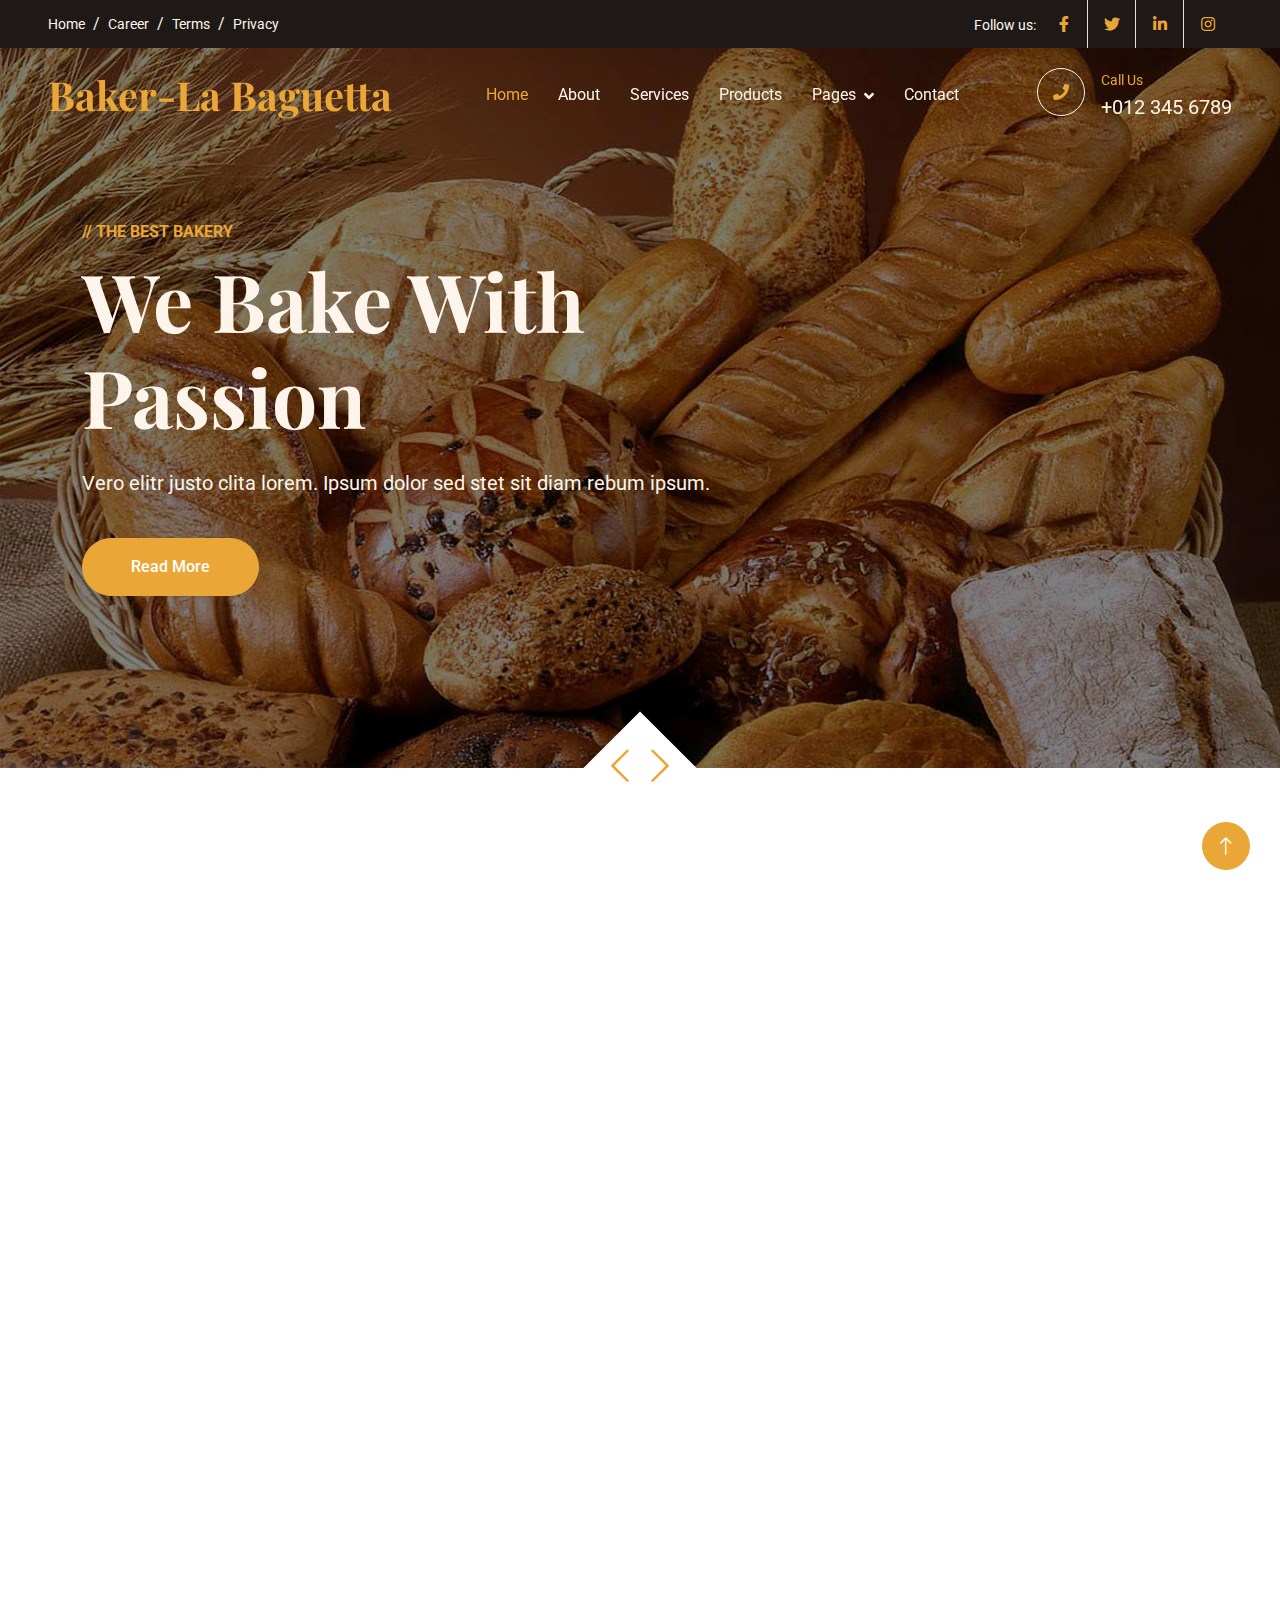
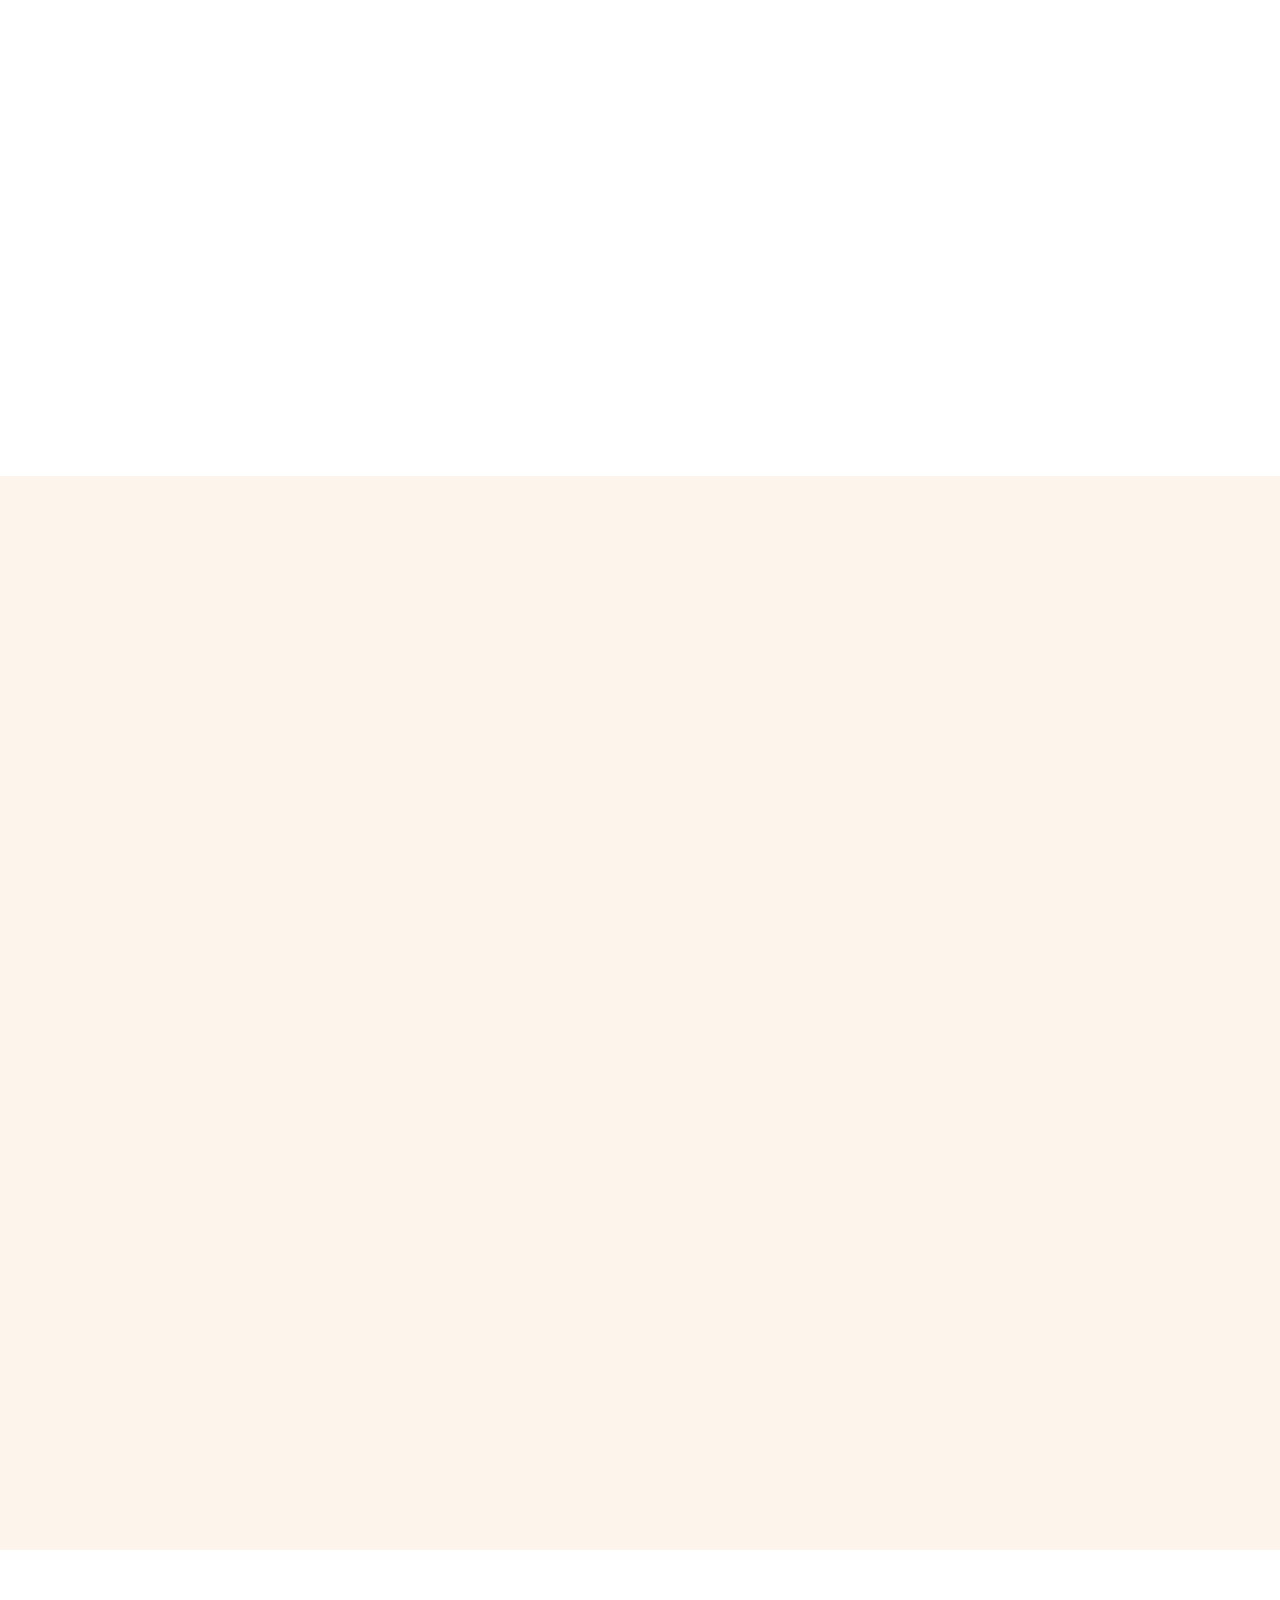
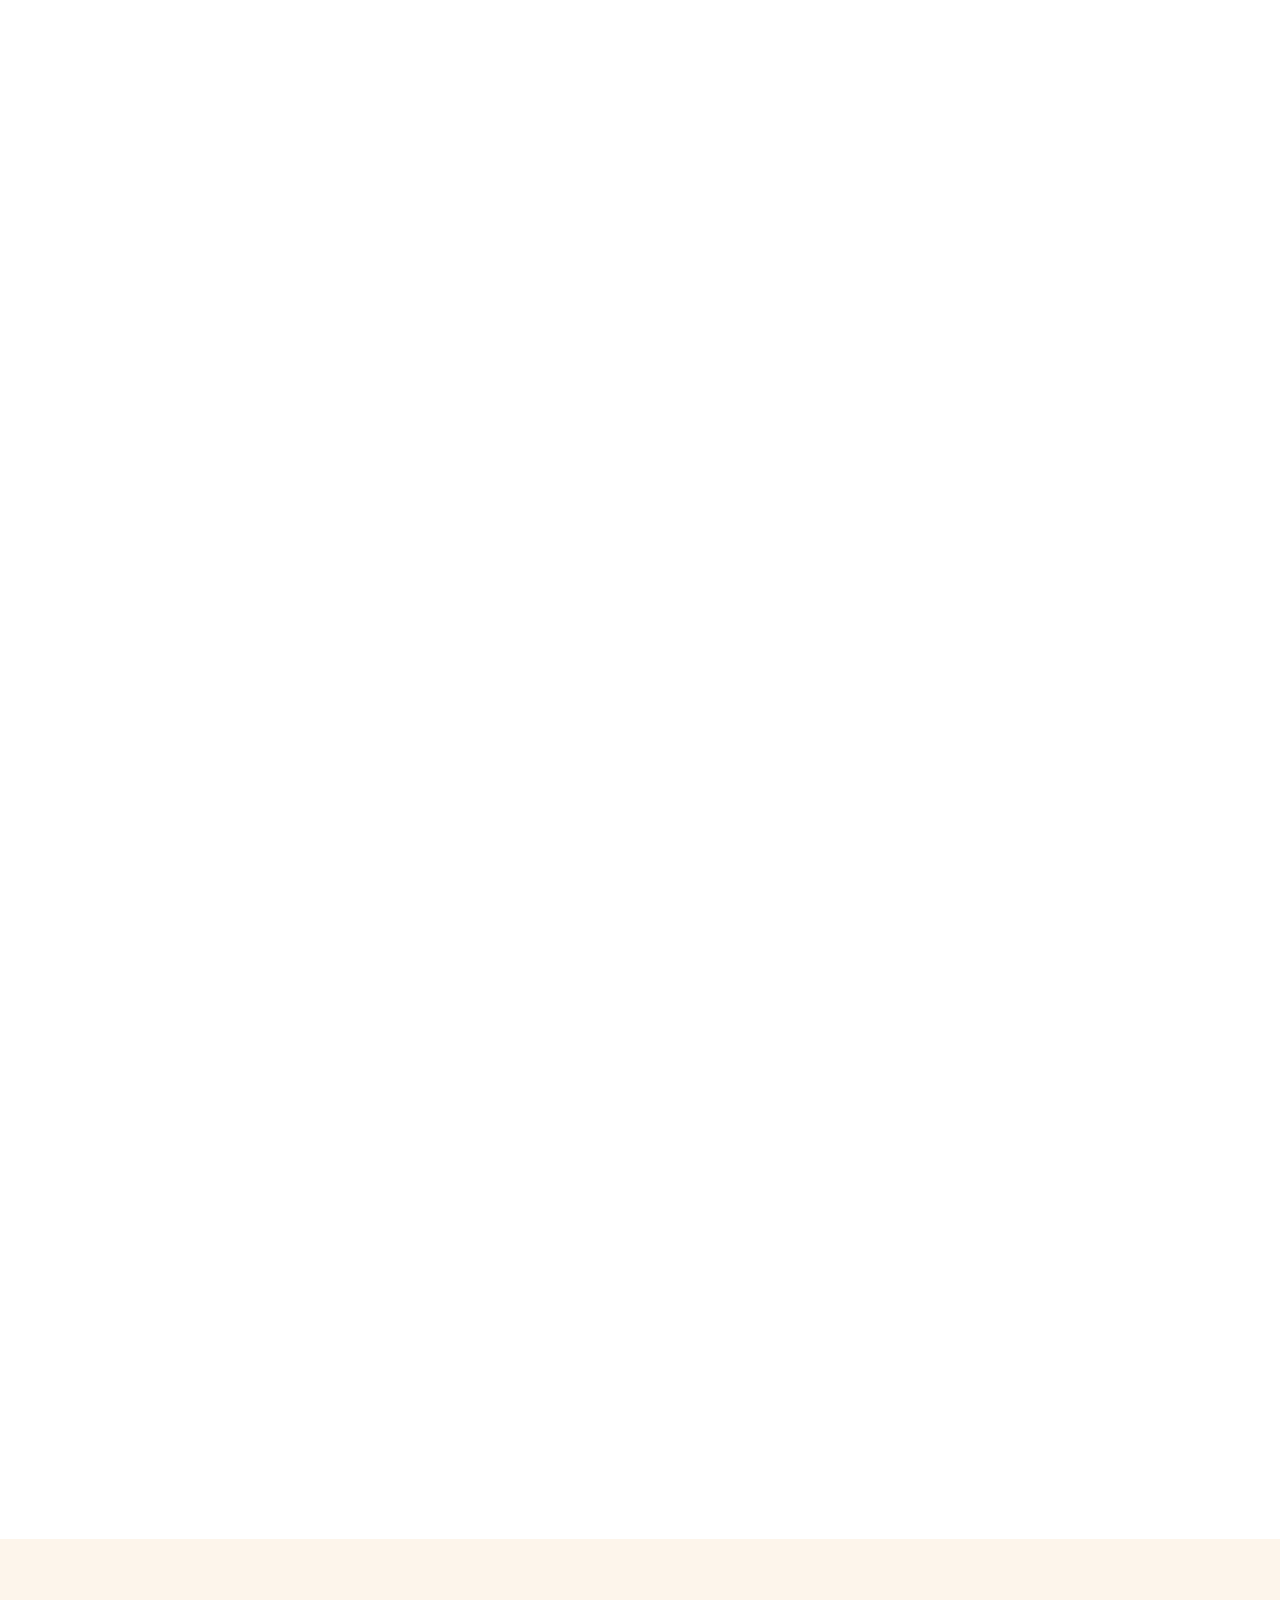
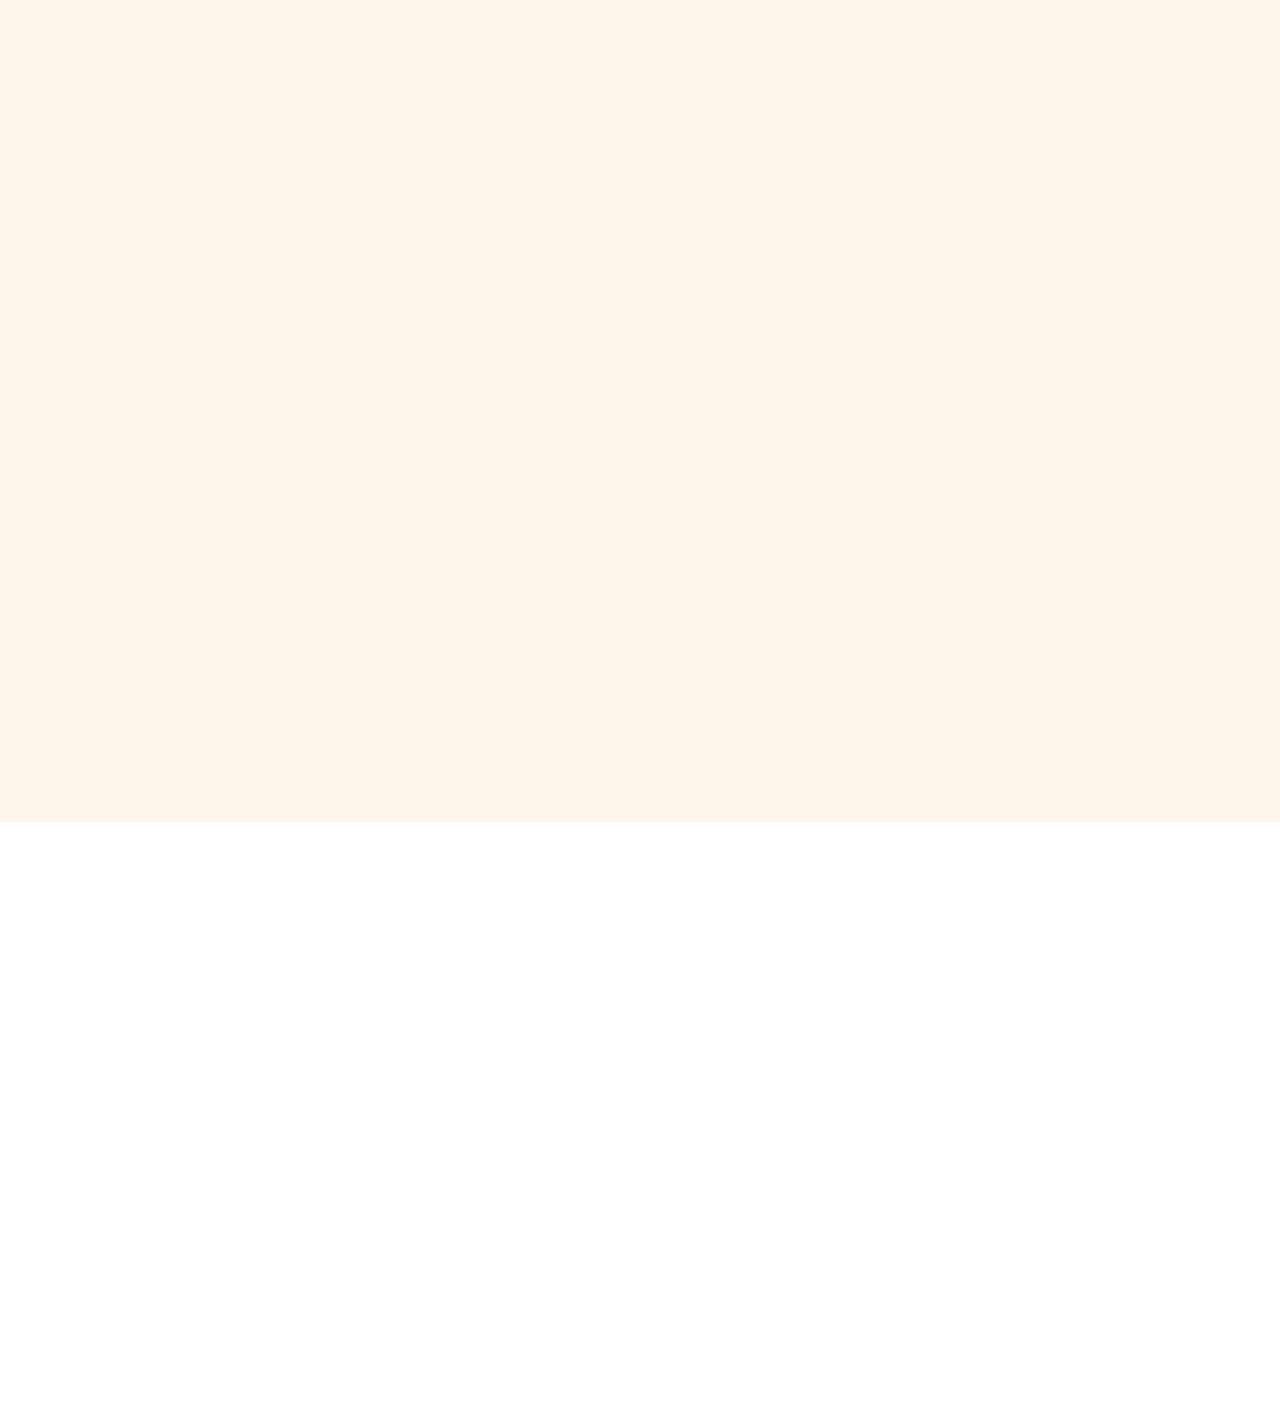
==== commit fd224e71: "Update index.html" ====
--- a/index.html
+++ b/index.html
@@ -67,7 +67,7 @@
     <!-- Navbar Start -->
     <nav class="navbar navbar-expand-lg navbar-dark fixed-top py-lg-0 px-lg-5 wow fadeIn" data-wow-delay="0.1s">
         <a href="index.html" class="navbar-brand ms-4 ms-lg-0">
-            <h1 class="text-primary m-0">Baker-LA BAGUETTA</h1>
+            <h1 class="text-primary m-0">Baker-La Baguetta</h1>
         </a>
         <button type="button" class="navbar-toggler me-4" data-bs-toggle="collapse" data-bs-target="#navbarCollapse">
             <span class="navbar-toggler-icon"></span>
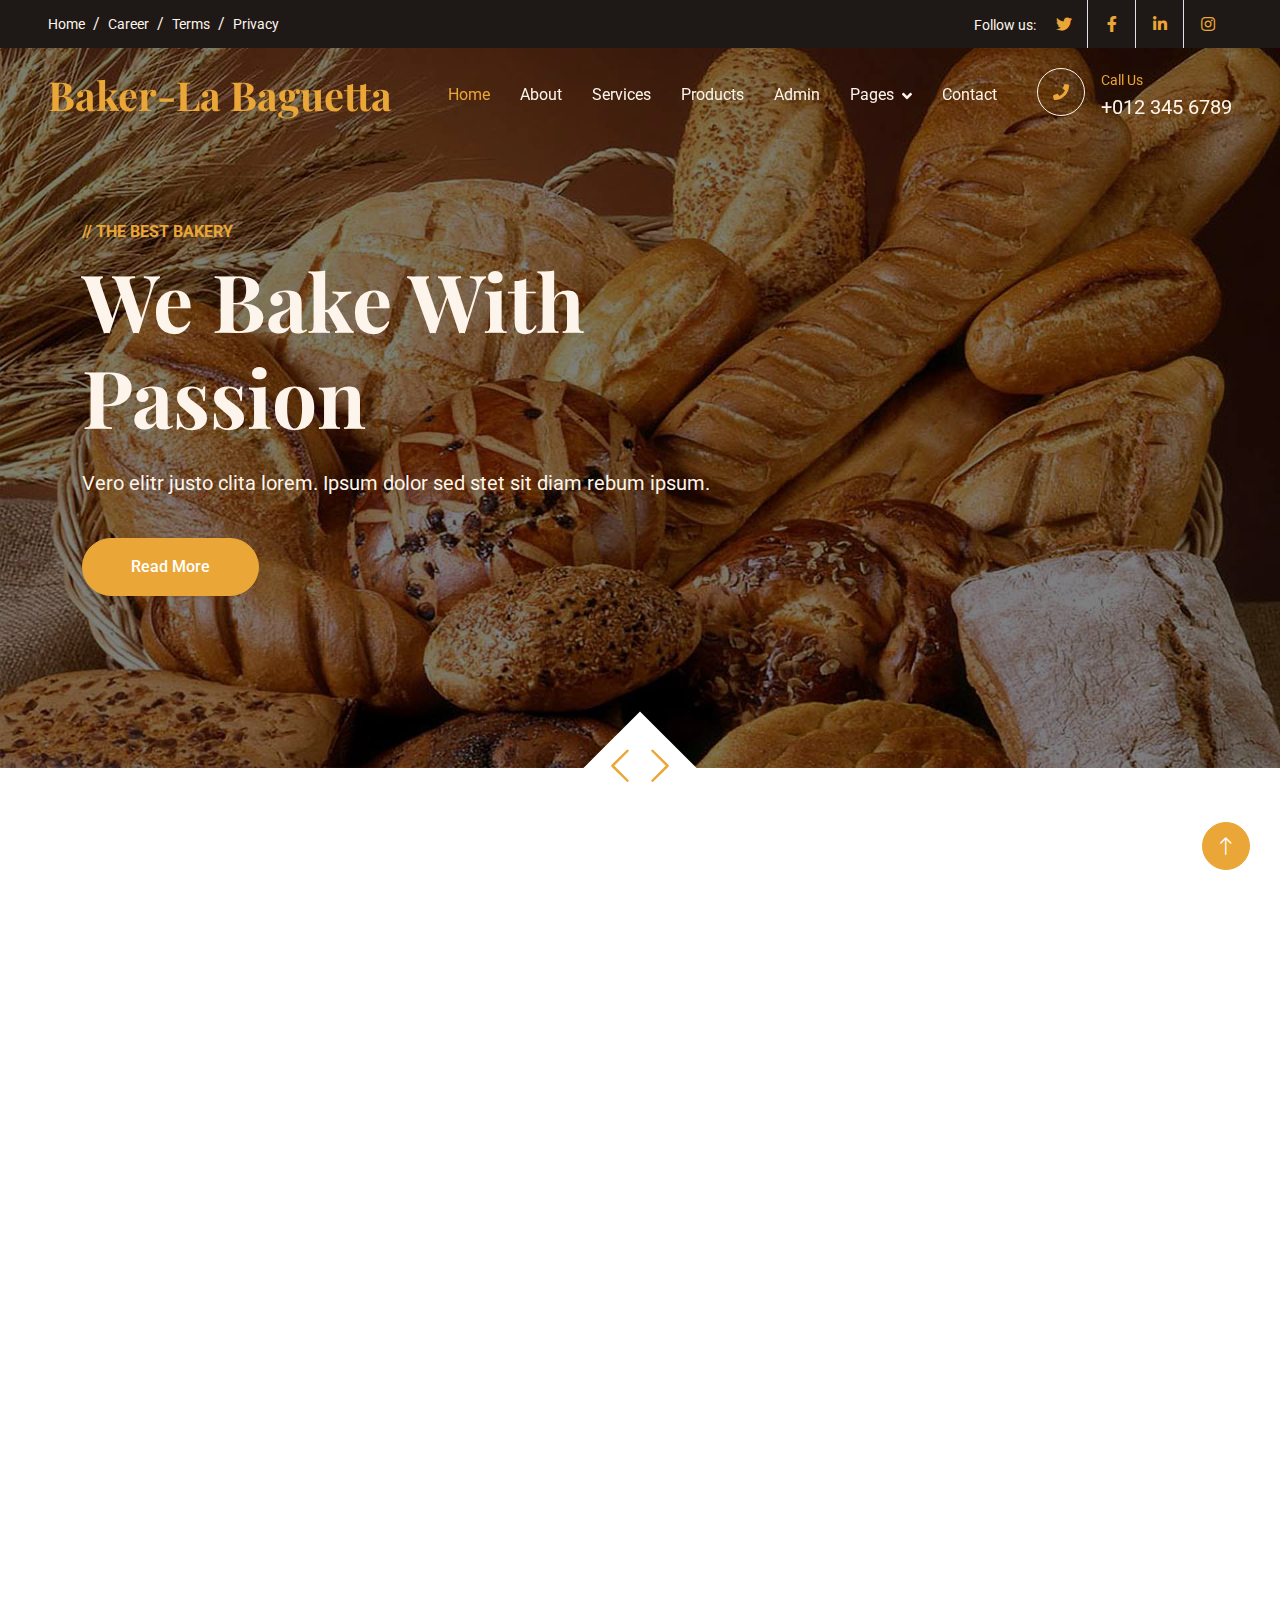
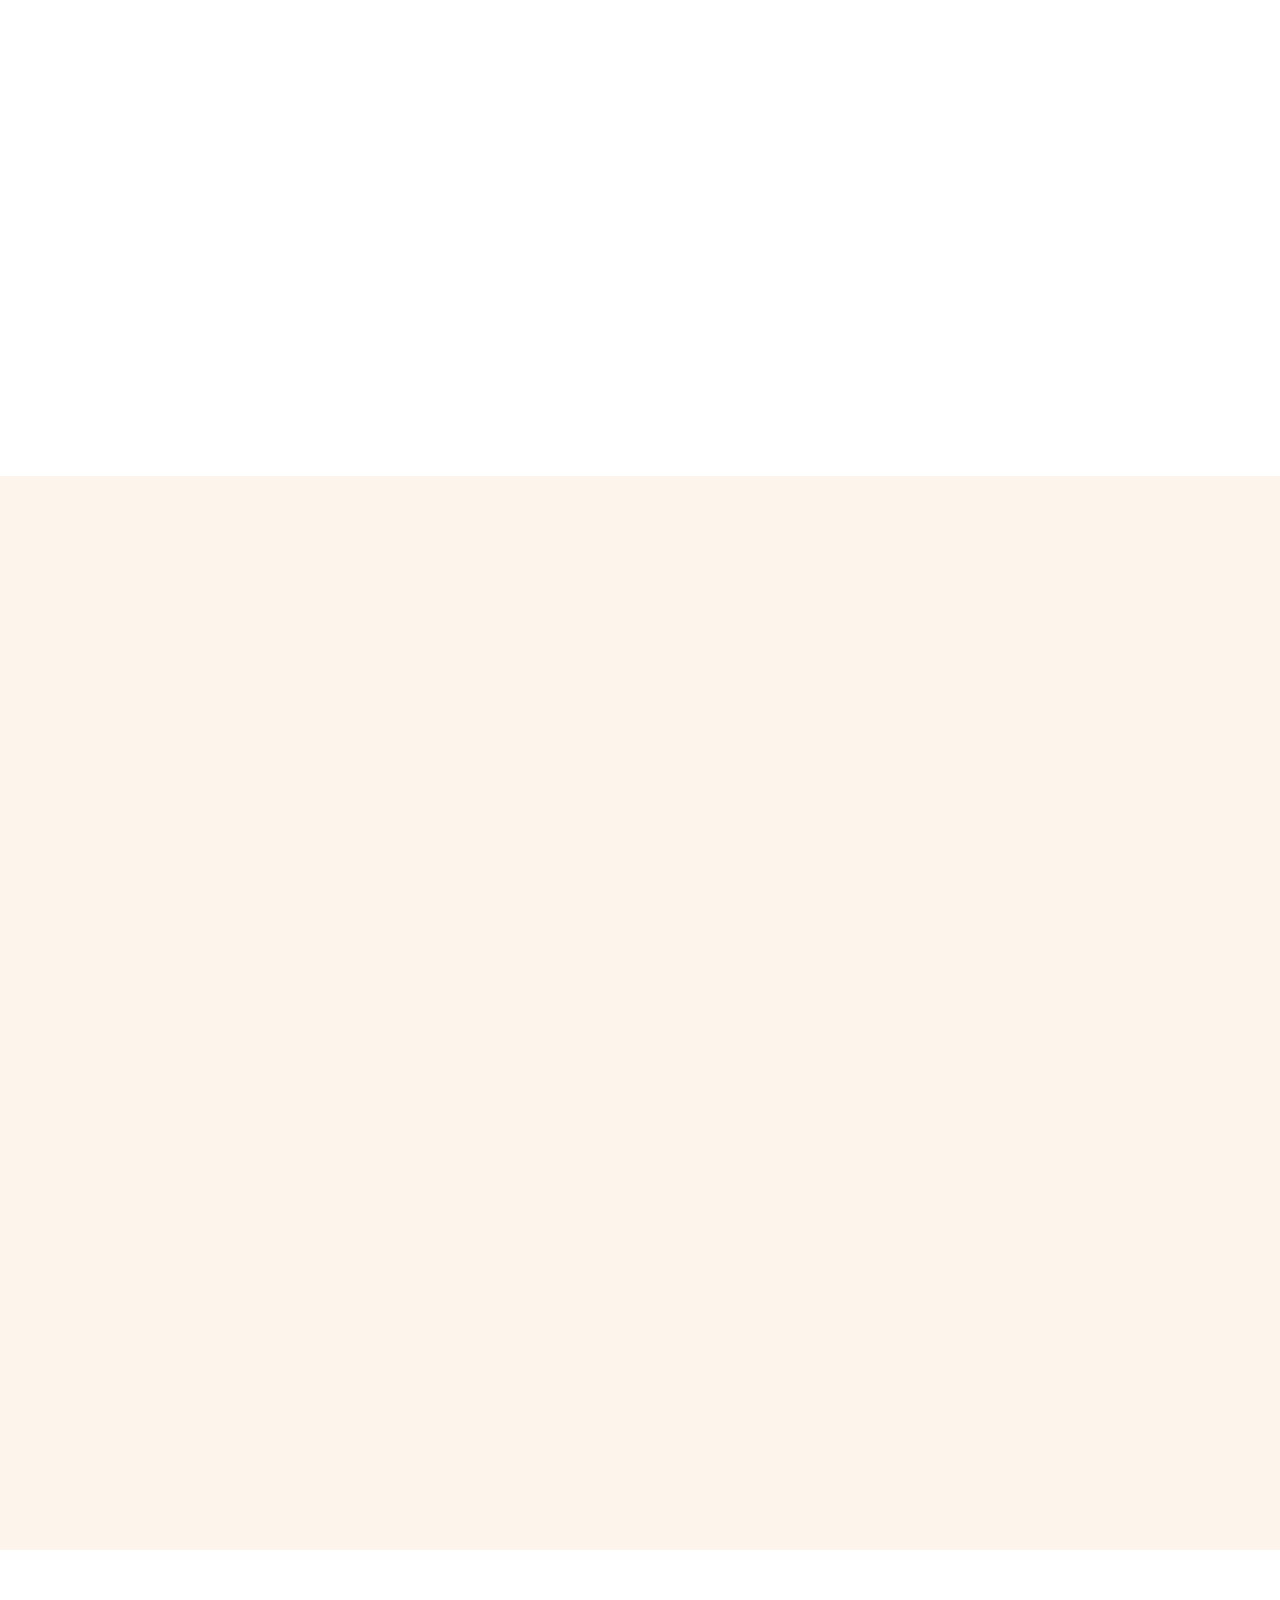
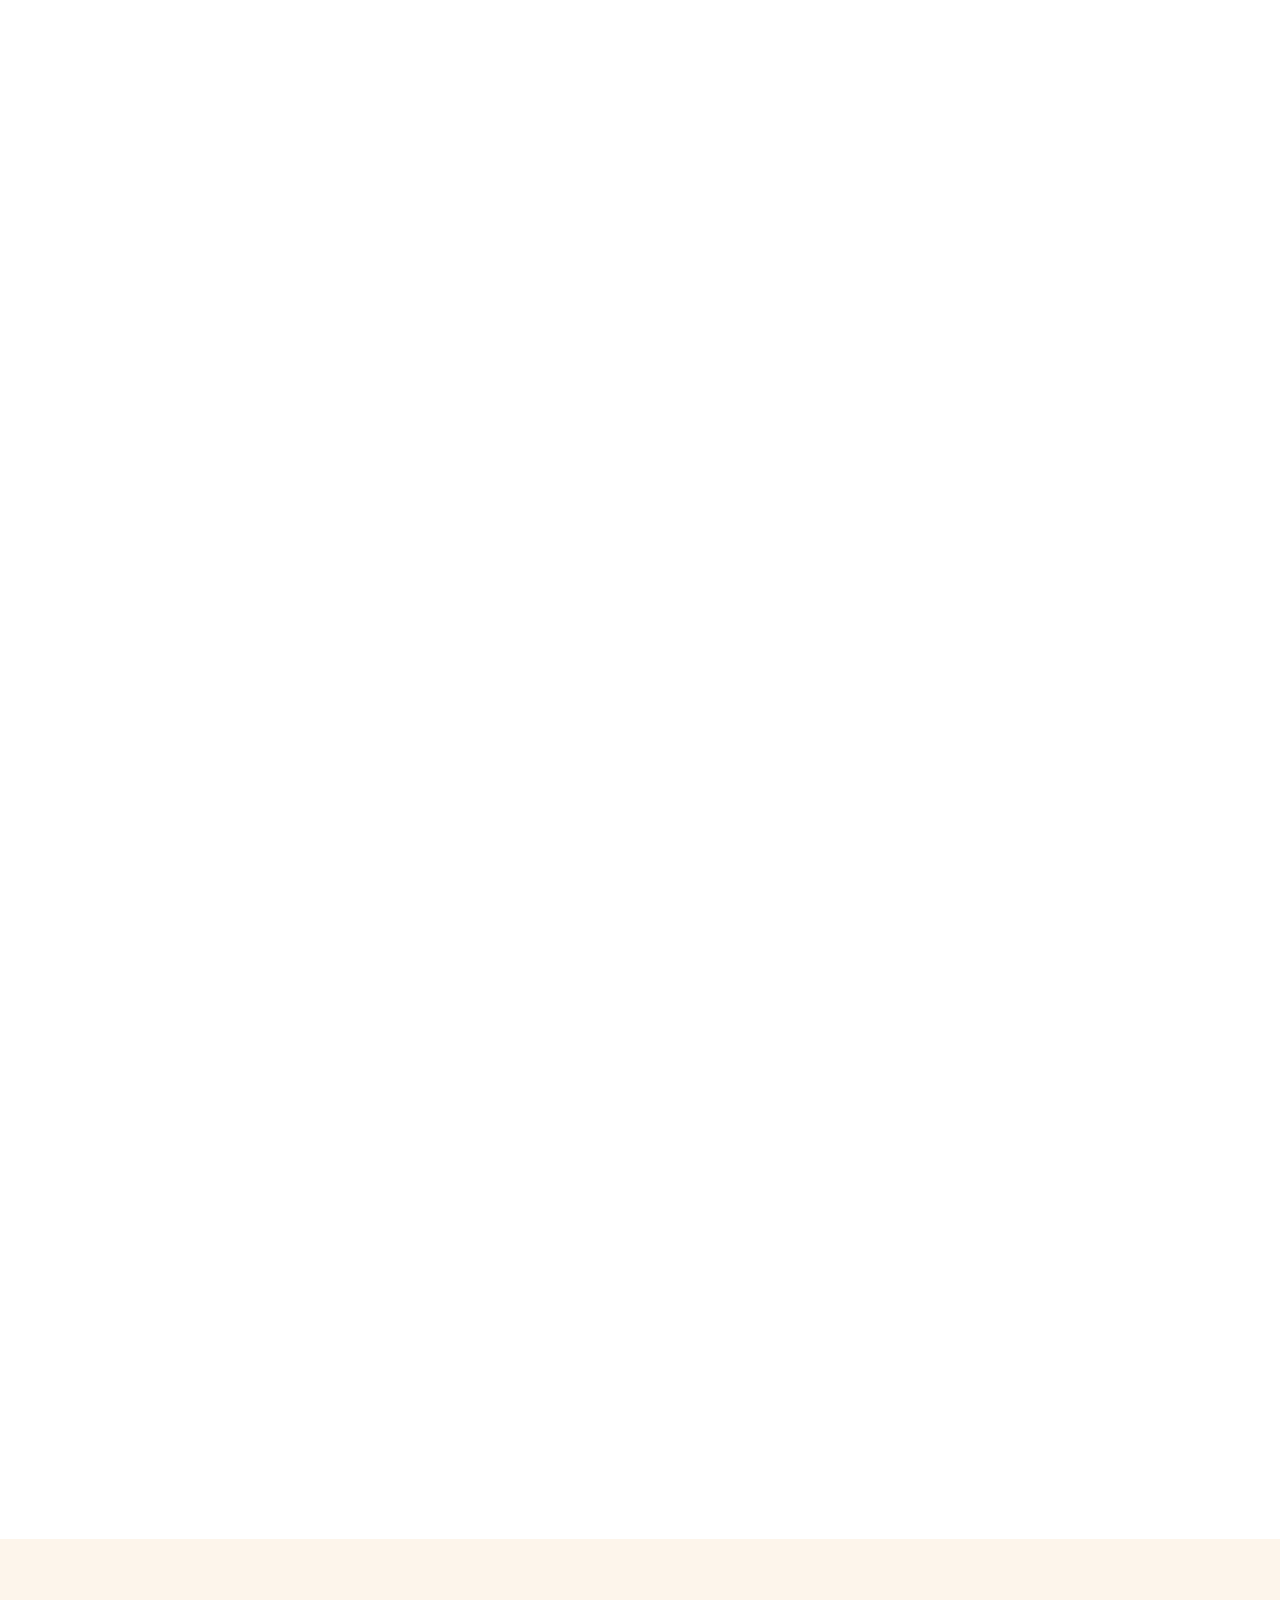
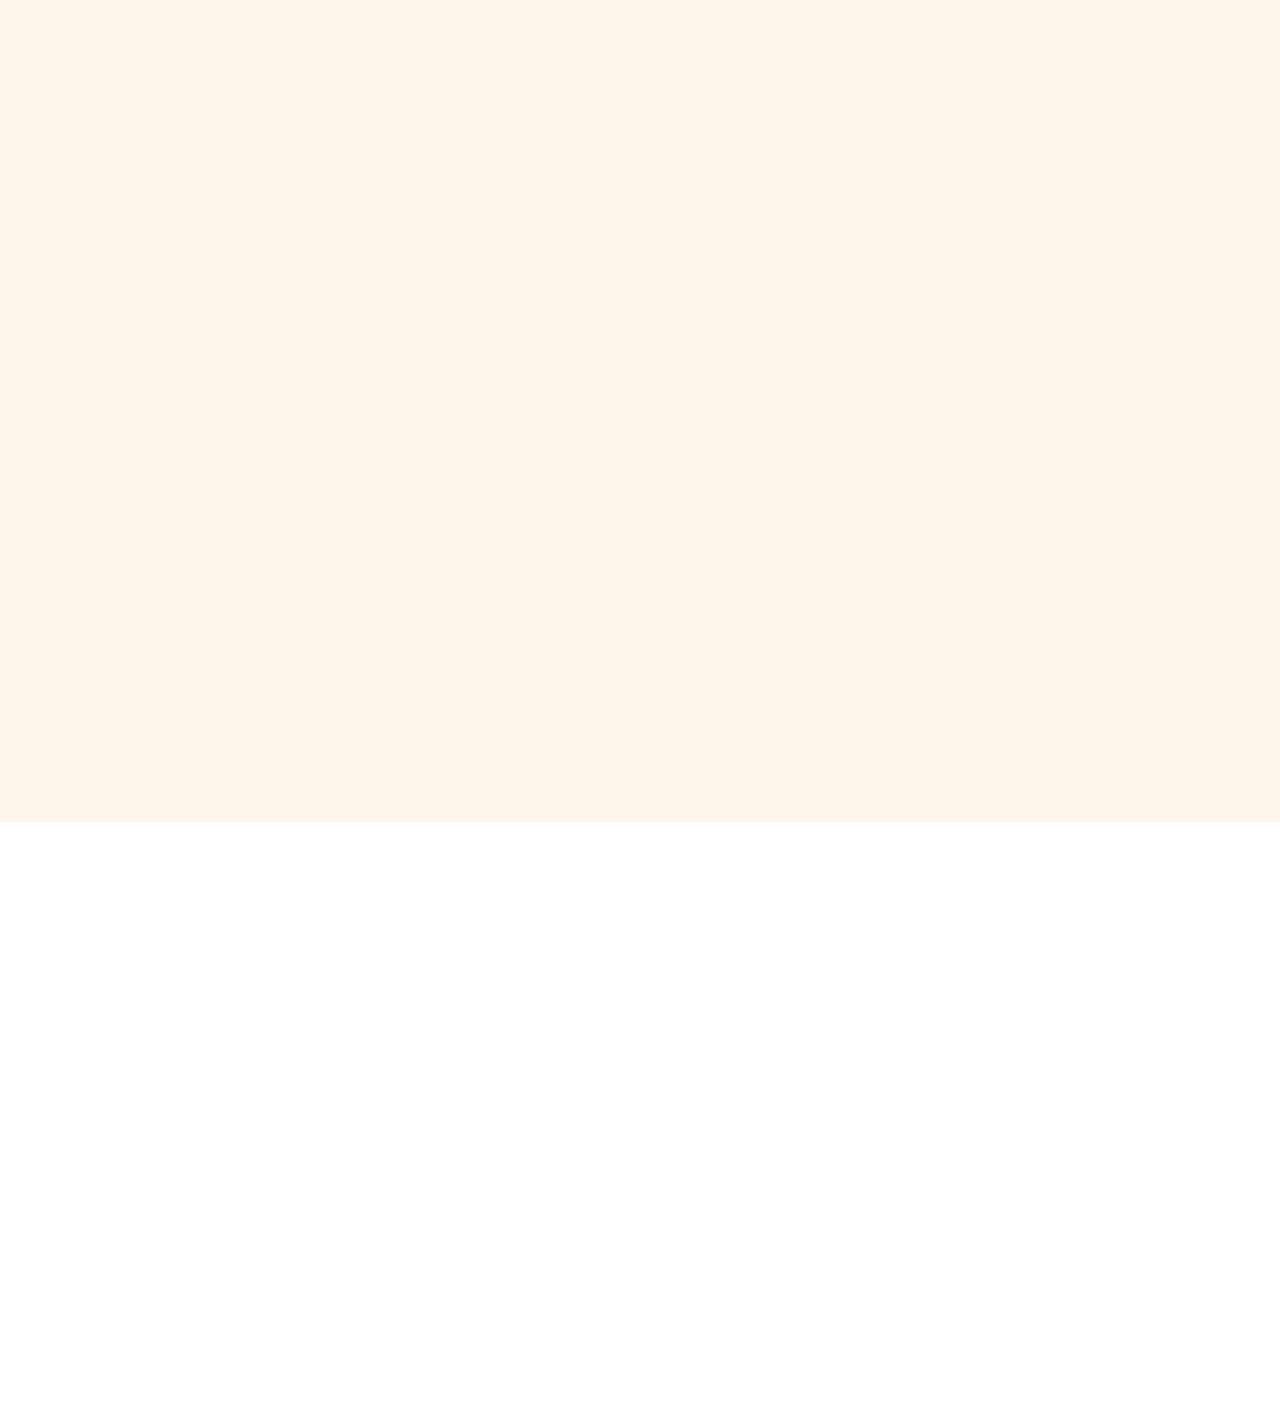
==== commit 3ce3b8e7: "Update index.html" ====
--- a/index.html
+++ b/index.html
@@ -3,7 +3,7 @@
 
 <head>
     <meta charset="utf-8">
-    <title>Baker - Bakery Website Template</title>
+    <title>La Baguetta-Cyber</title>
     <meta content="width=device-width, initial-scale=1.0" name="viewport">
     <meta content="" name="keywords">
     <meta content="" name="description">
@@ -52,9 +52,9 @@
             </div>
             <div class="col-lg-6 px-5 text-end">
                 <small>Follow us:</small>
-                <div class="h-100 d-inline-flex align-items-center">
+                <div class="h-100 d-inline-flex align-items-center">                    
+                    <a class="btn-lg-square text-primary border-end rounded-0" href=""><i class="fab fa-twitter"></i></a>
                     <a class="btn-lg-square text-primary border-end rounded-0" href=""><i class="fab fa-facebook-f"></i></a>
-                    <a class="btn-lg-square text-primary border-end rounded-0" href=""><i class="fab fa-twitter"></i></a>
                     <a class="btn-lg-square text-primary border-end rounded-0" href=""><i class="fab fa-linkedin-in"></i></a>
                     <a class="btn-lg-square text-primary pe-0" href=""><i class="fab fa-instagram"></i></a>
                 </div>
@@ -78,6 +78,7 @@
                 <a href="about.html" class="nav-item nav-link">About</a>
                 <a href="service.html" class="nav-item nav-link">Services</a>
                 <a href="product.html" class="nav-item nav-link">Products</a>
+                <a href="product.html" class="nav-item nav-link">Admin</a>
                 <div class="nav-item dropdown">
                     <a href="#" class="nav-link dropdown-toggle" data-bs-toggle="dropdown">Pages</a>
                     <div class="dropdown-menu m-0">
@@ -408,8 +409,8 @@
                                 <span>Designation</span>
                             </div>
                             <div class="team-social">
+                                <a class="btn btn-square btn-light rounded-circle" href=""><i class="fab fa-twitter"></i></a>
                                 <a class="btn btn-square btn-light rounded-circle" href=""><i class="fab fa-facebook-f"></i></a>
-                                <a class="btn btn-square btn-light rounded-circle" href=""><i class="fab fa-twitter"></i></a>
                                 <a class="btn btn-square btn-light rounded-circle" href=""><i class="fab fa-instagram"></i></a>
                             </div>
                         </div>
@@ -424,8 +425,8 @@
                                 <span>Designation</span>
                             </div>
                             <div class="team-social">
+                                <a class="btn btn-square btn-light rounded-circle" href=""><i class="fab fa-twitter"></i></a>
                                 <a class="btn btn-square btn-light rounded-circle" href=""><i class="fab fa-facebook-f"></i></a>
-                                <a class="btn btn-square btn-light rounded-circle" href=""><i class="fab fa-twitter"></i></a>
                                 <a class="btn btn-square btn-light rounded-circle" href=""><i class="fab fa-instagram"></i></a>
                             </div>
                         </div>
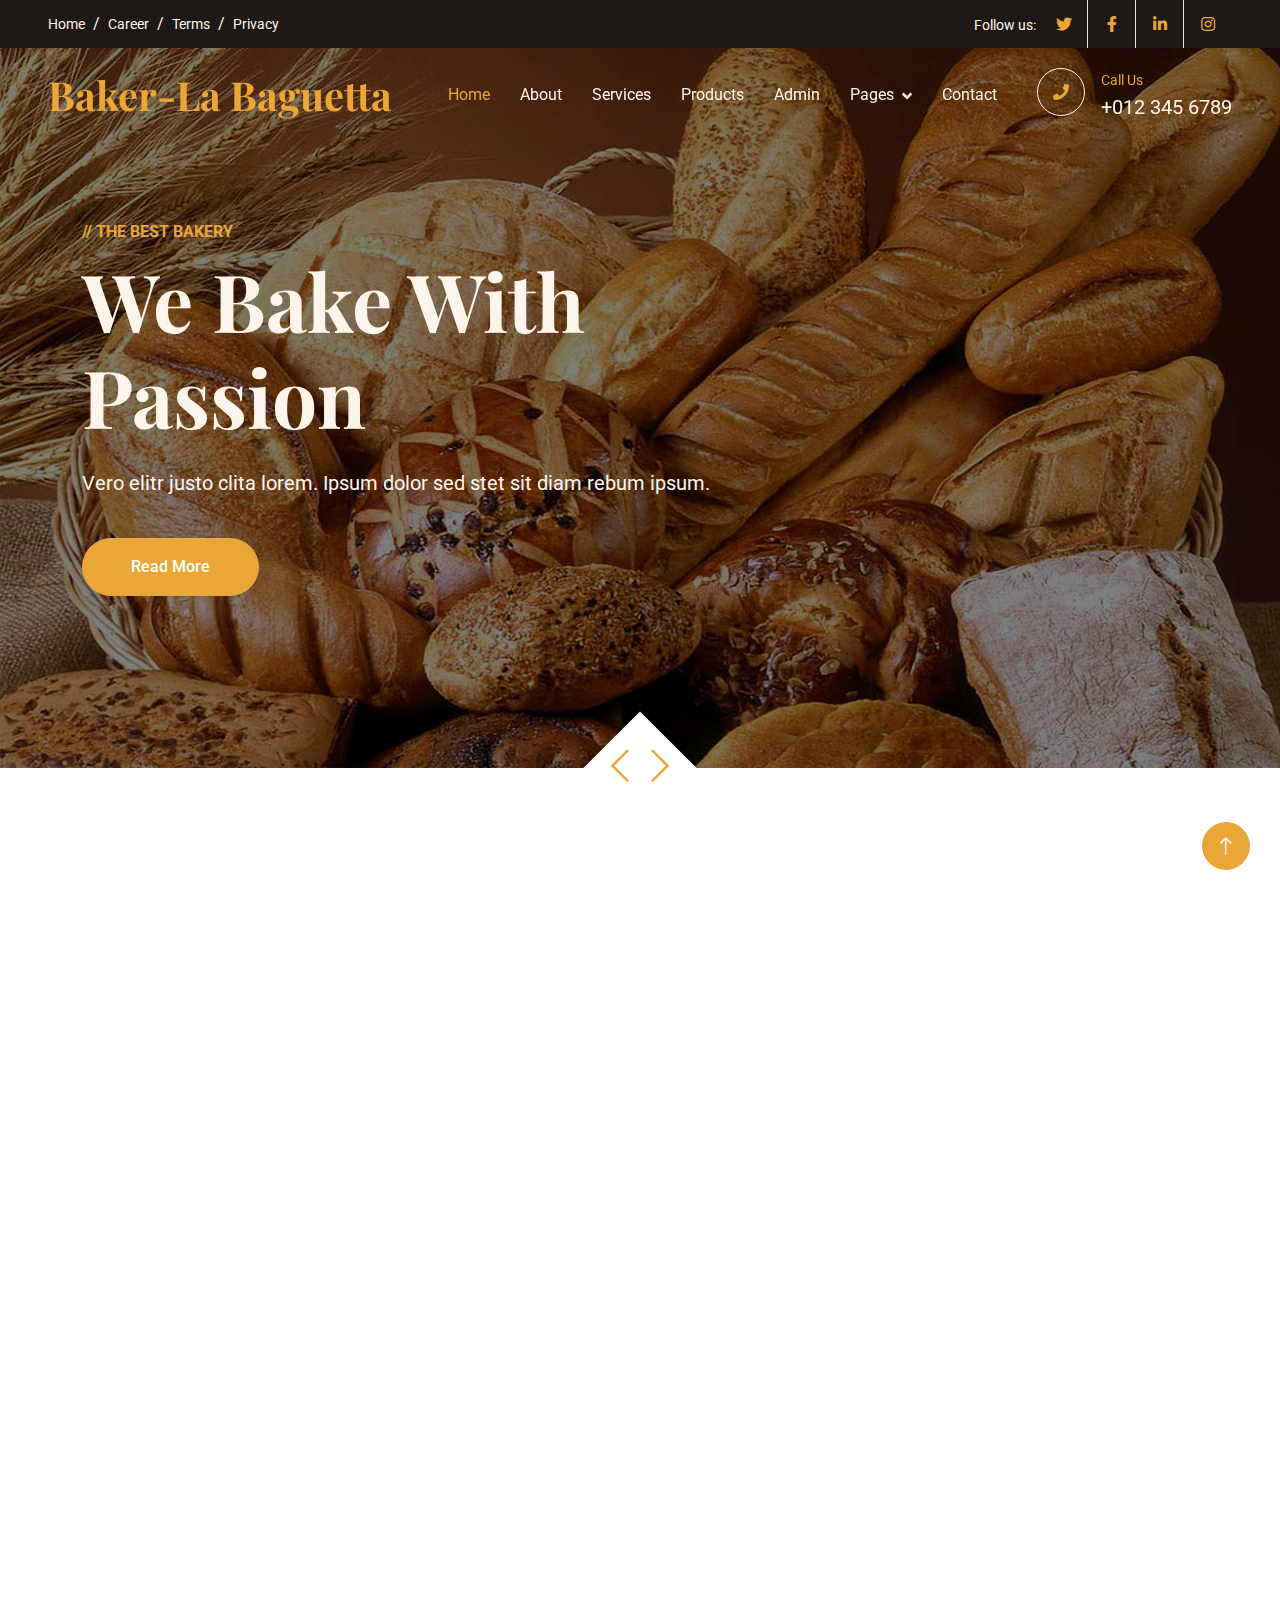
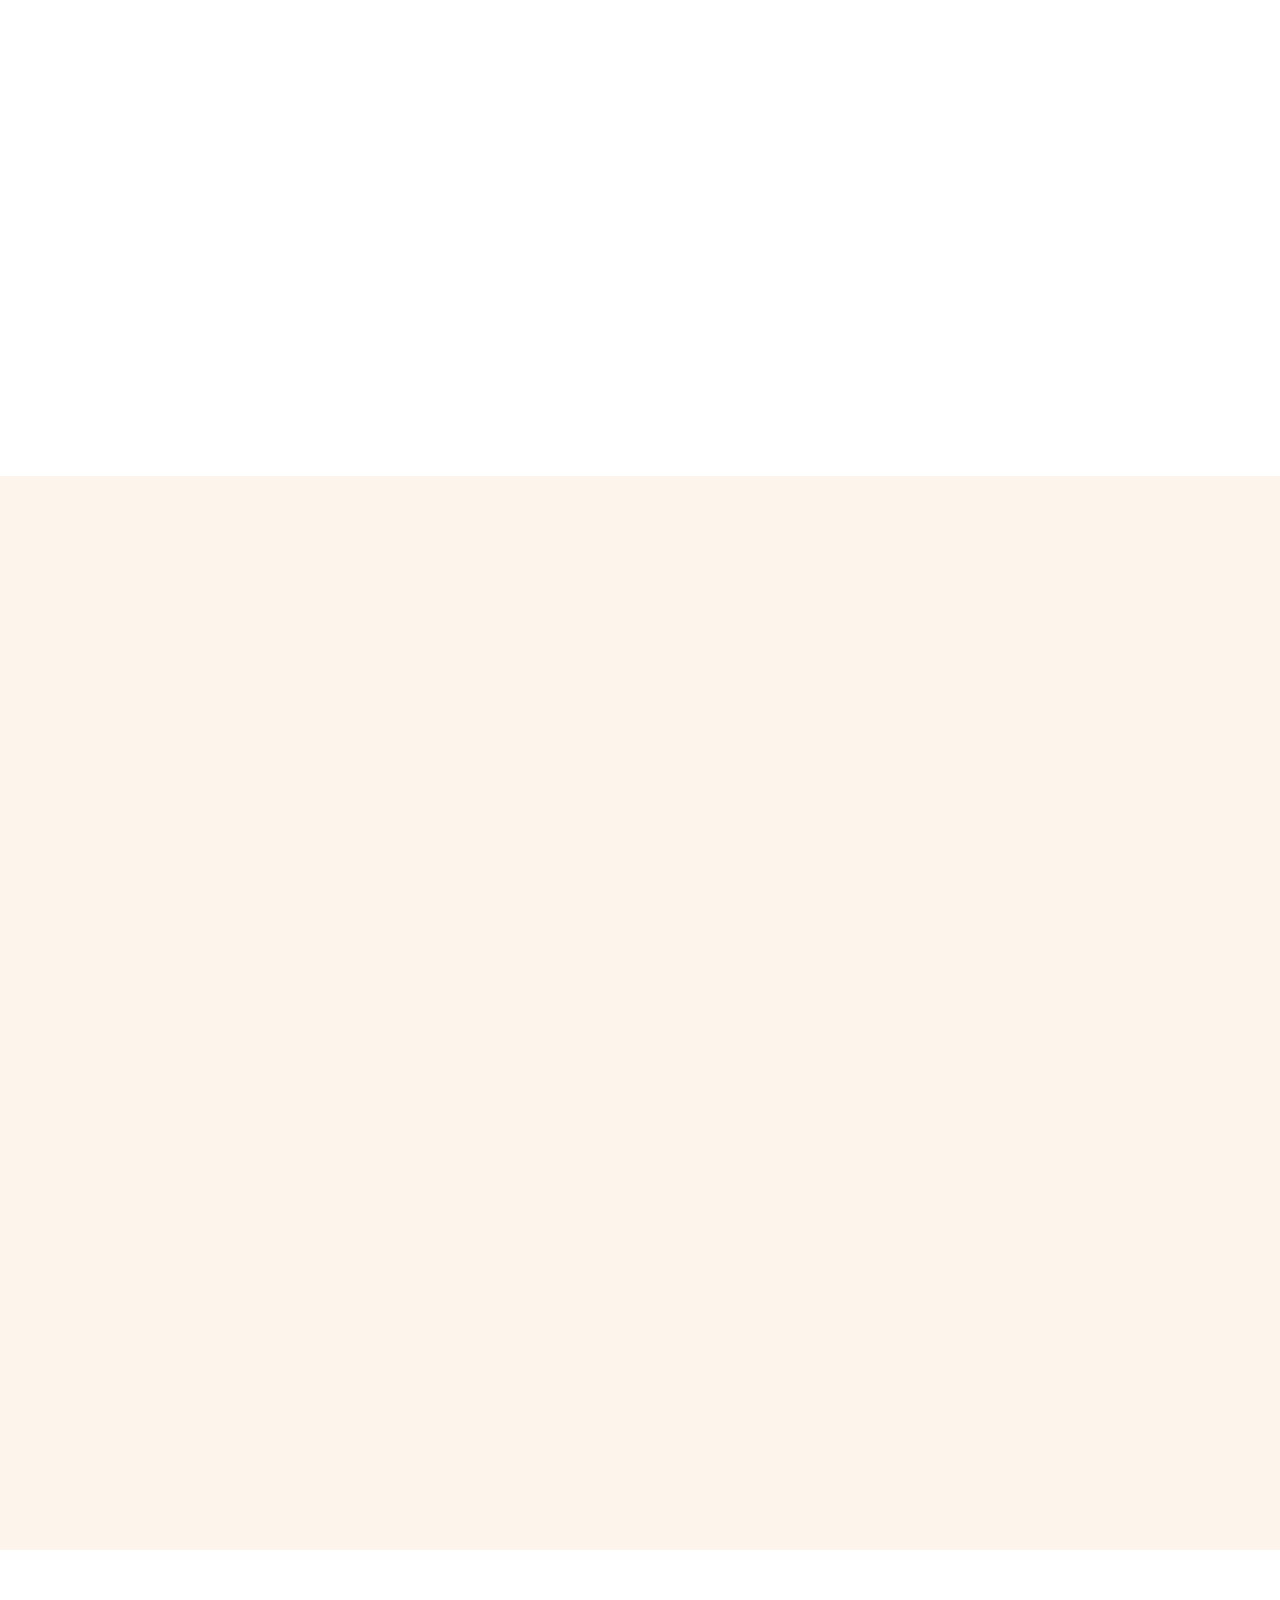
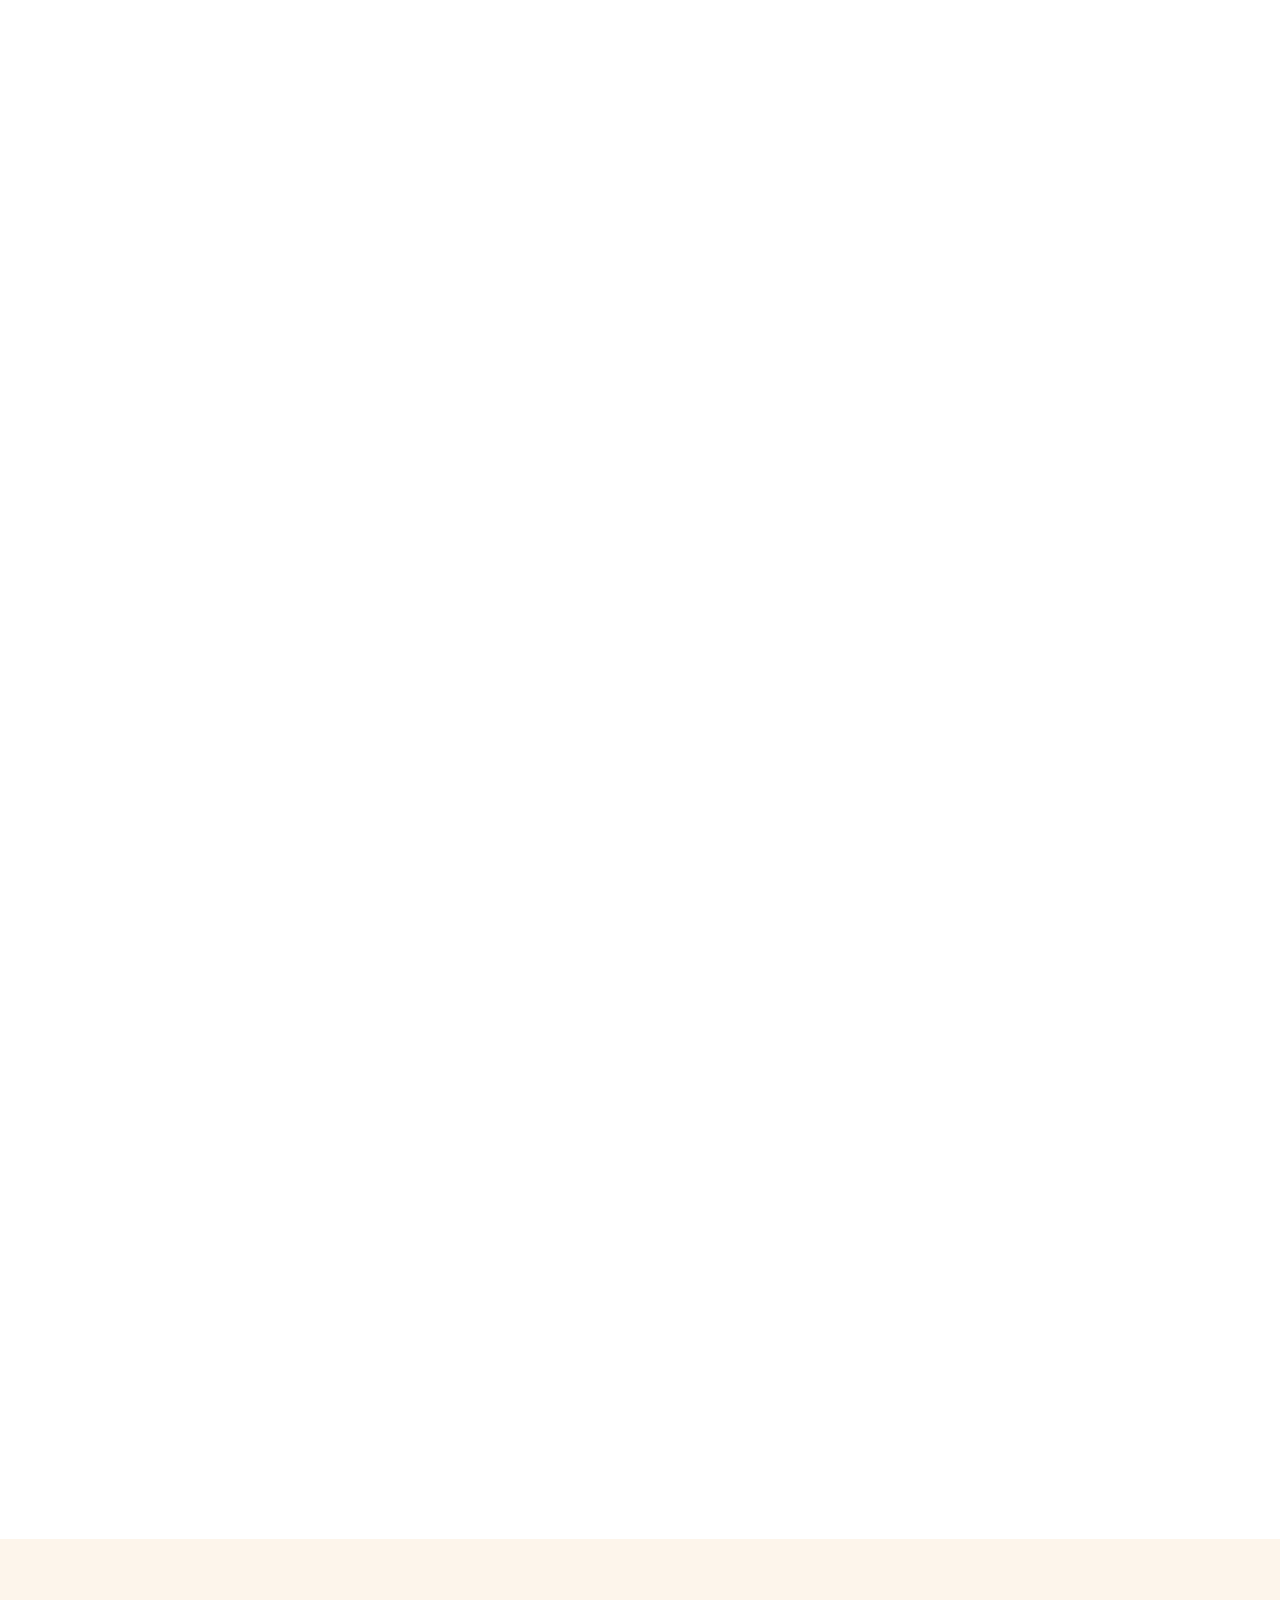
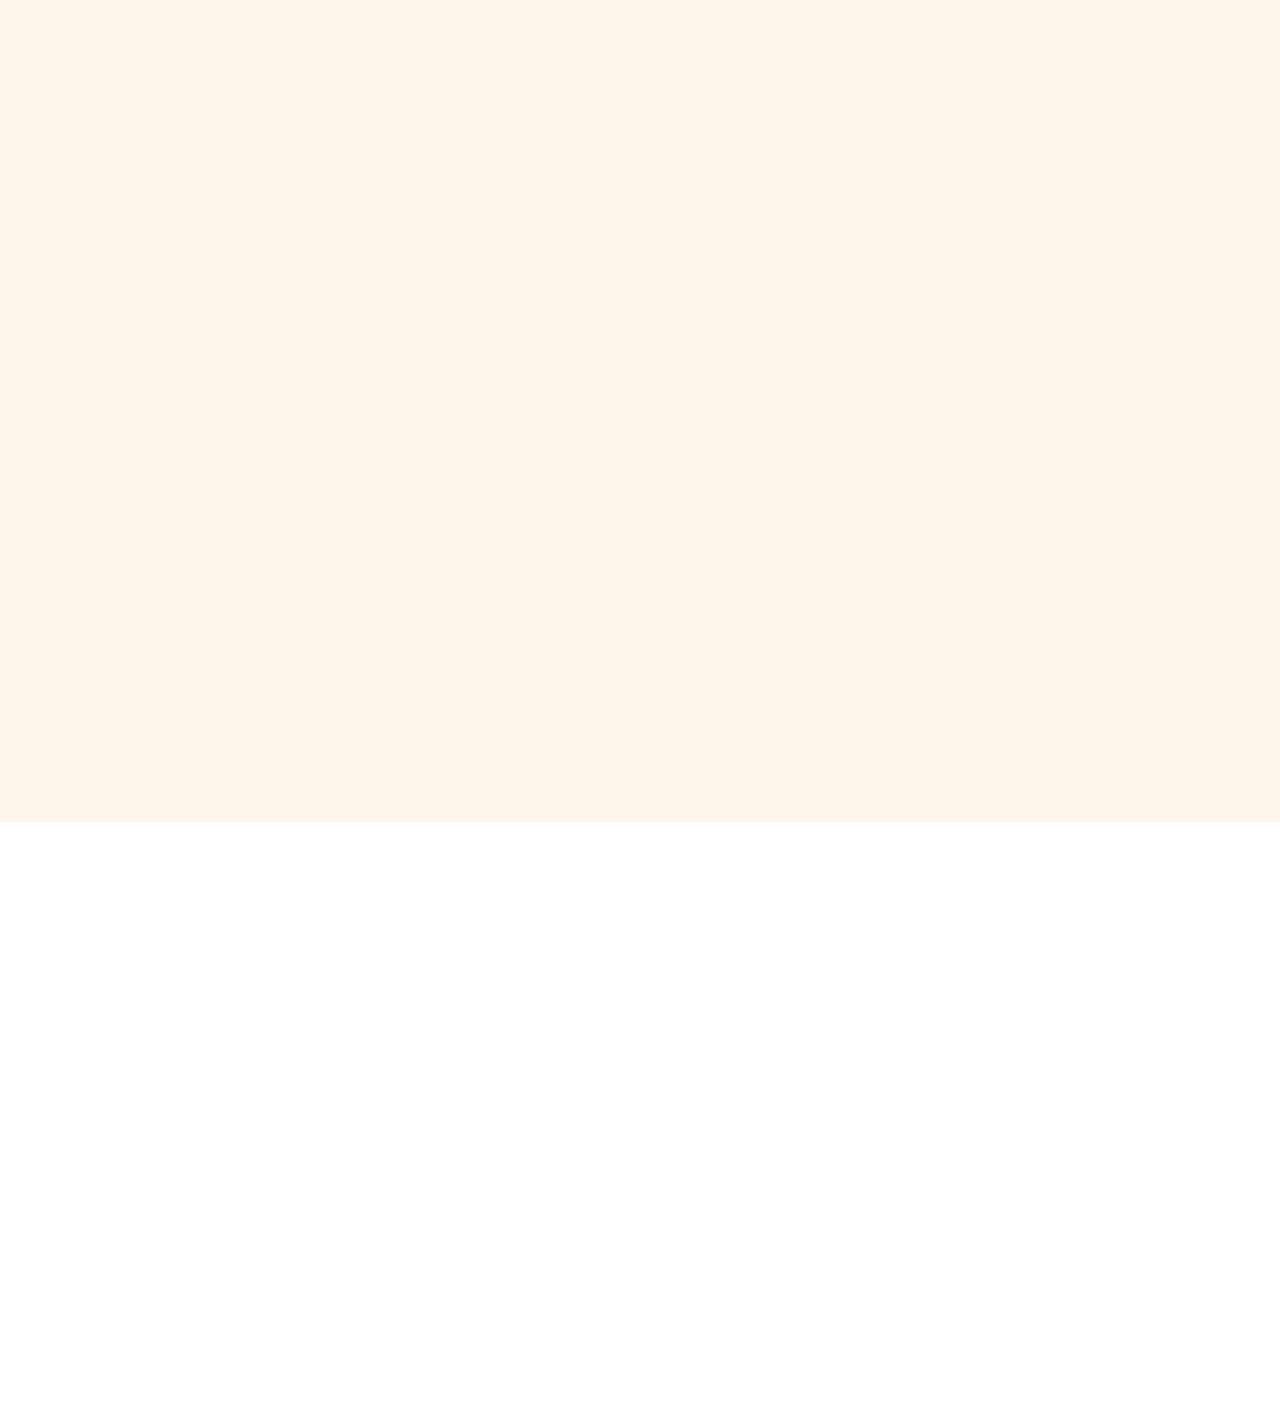
==== commit 01a67741: "Update index.html" ====
--- a/index.html
+++ b/index.html
@@ -78,7 +78,7 @@
                 <a href="about.html" class="nav-item nav-link">About</a>
                 <a href="service.html" class="nav-item nav-link">Services</a>
                 <a href="product.html" class="nav-item nav-link">Products</a>
-                <a href="product.html" class="nav-item nav-link">Admin</a>
+                <a href="admin.html" class="nav-item nav-link">Admin</a>
                 <div class="nav-item dropdown">
                     <a href="#" class="nav-link dropdown-toggle" data-bs-toggle="dropdown">Pages</a>
                     <div class="dropdown-menu m-0">
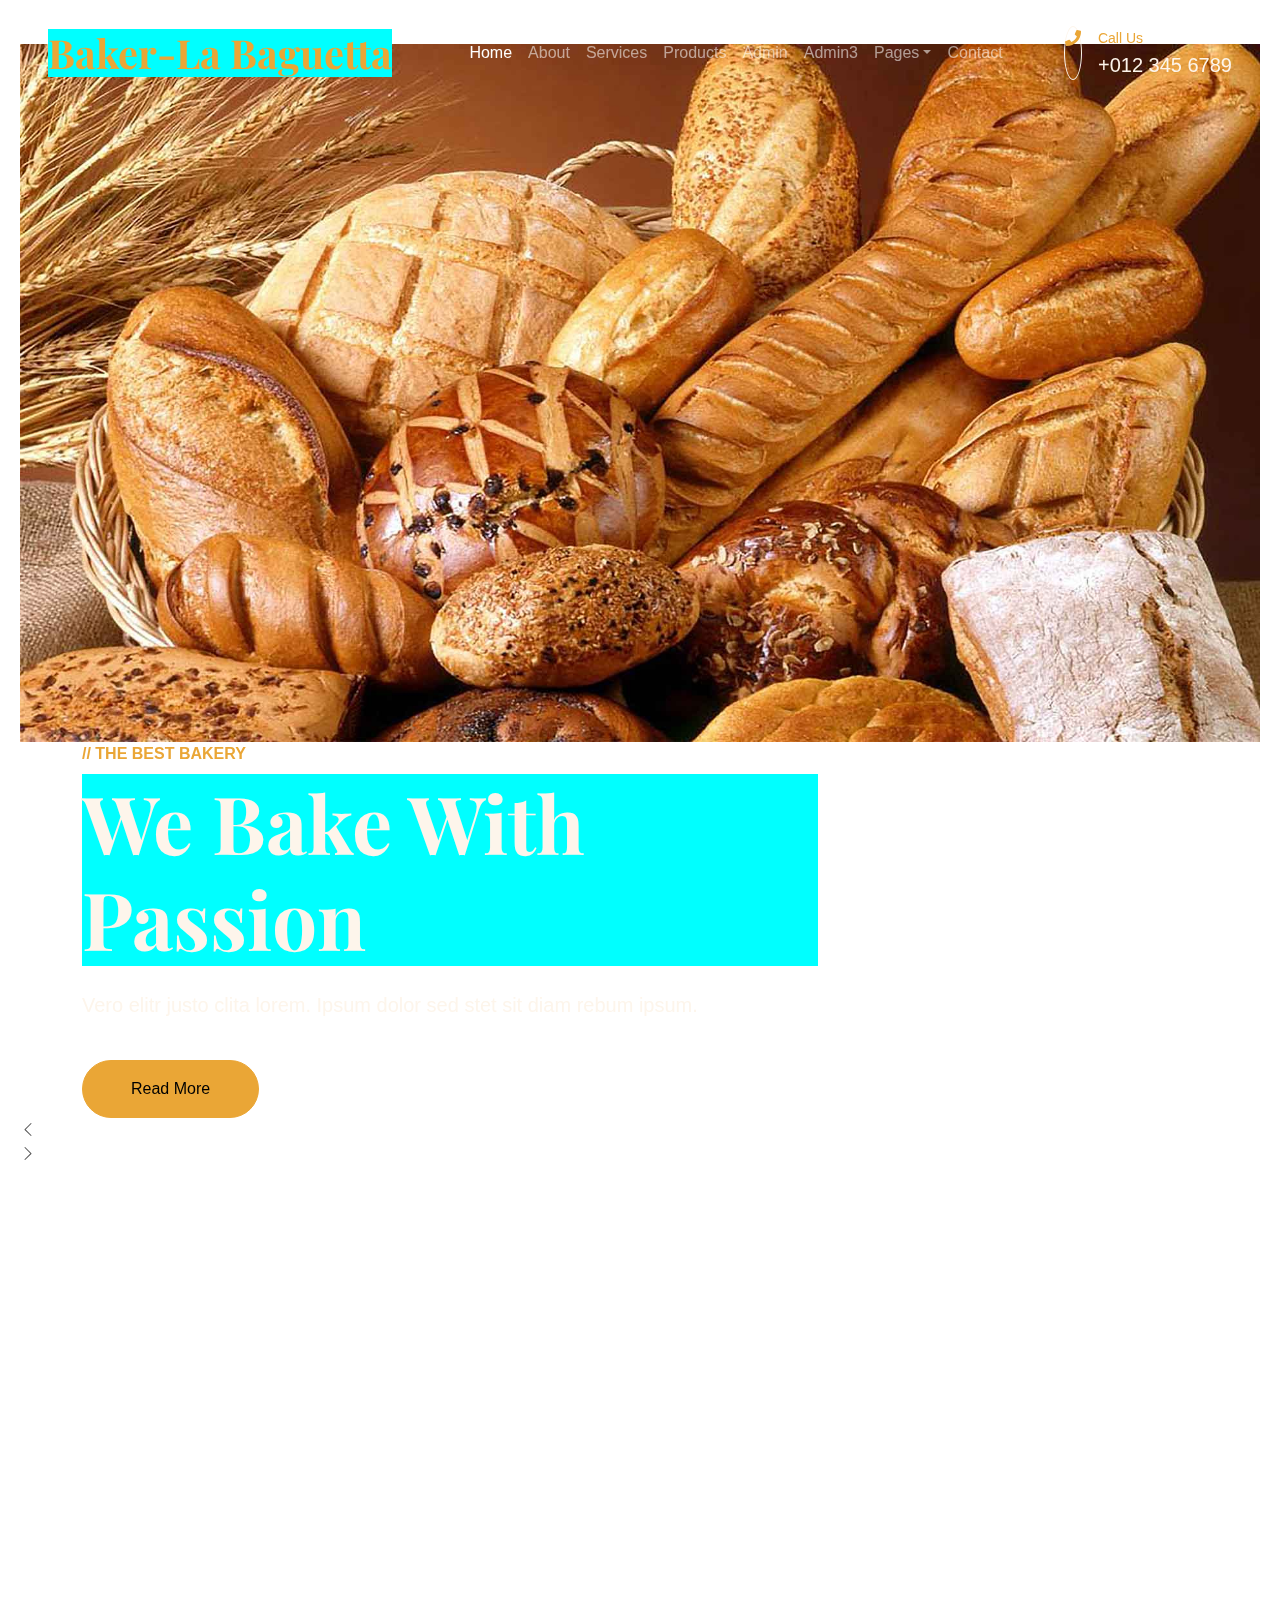
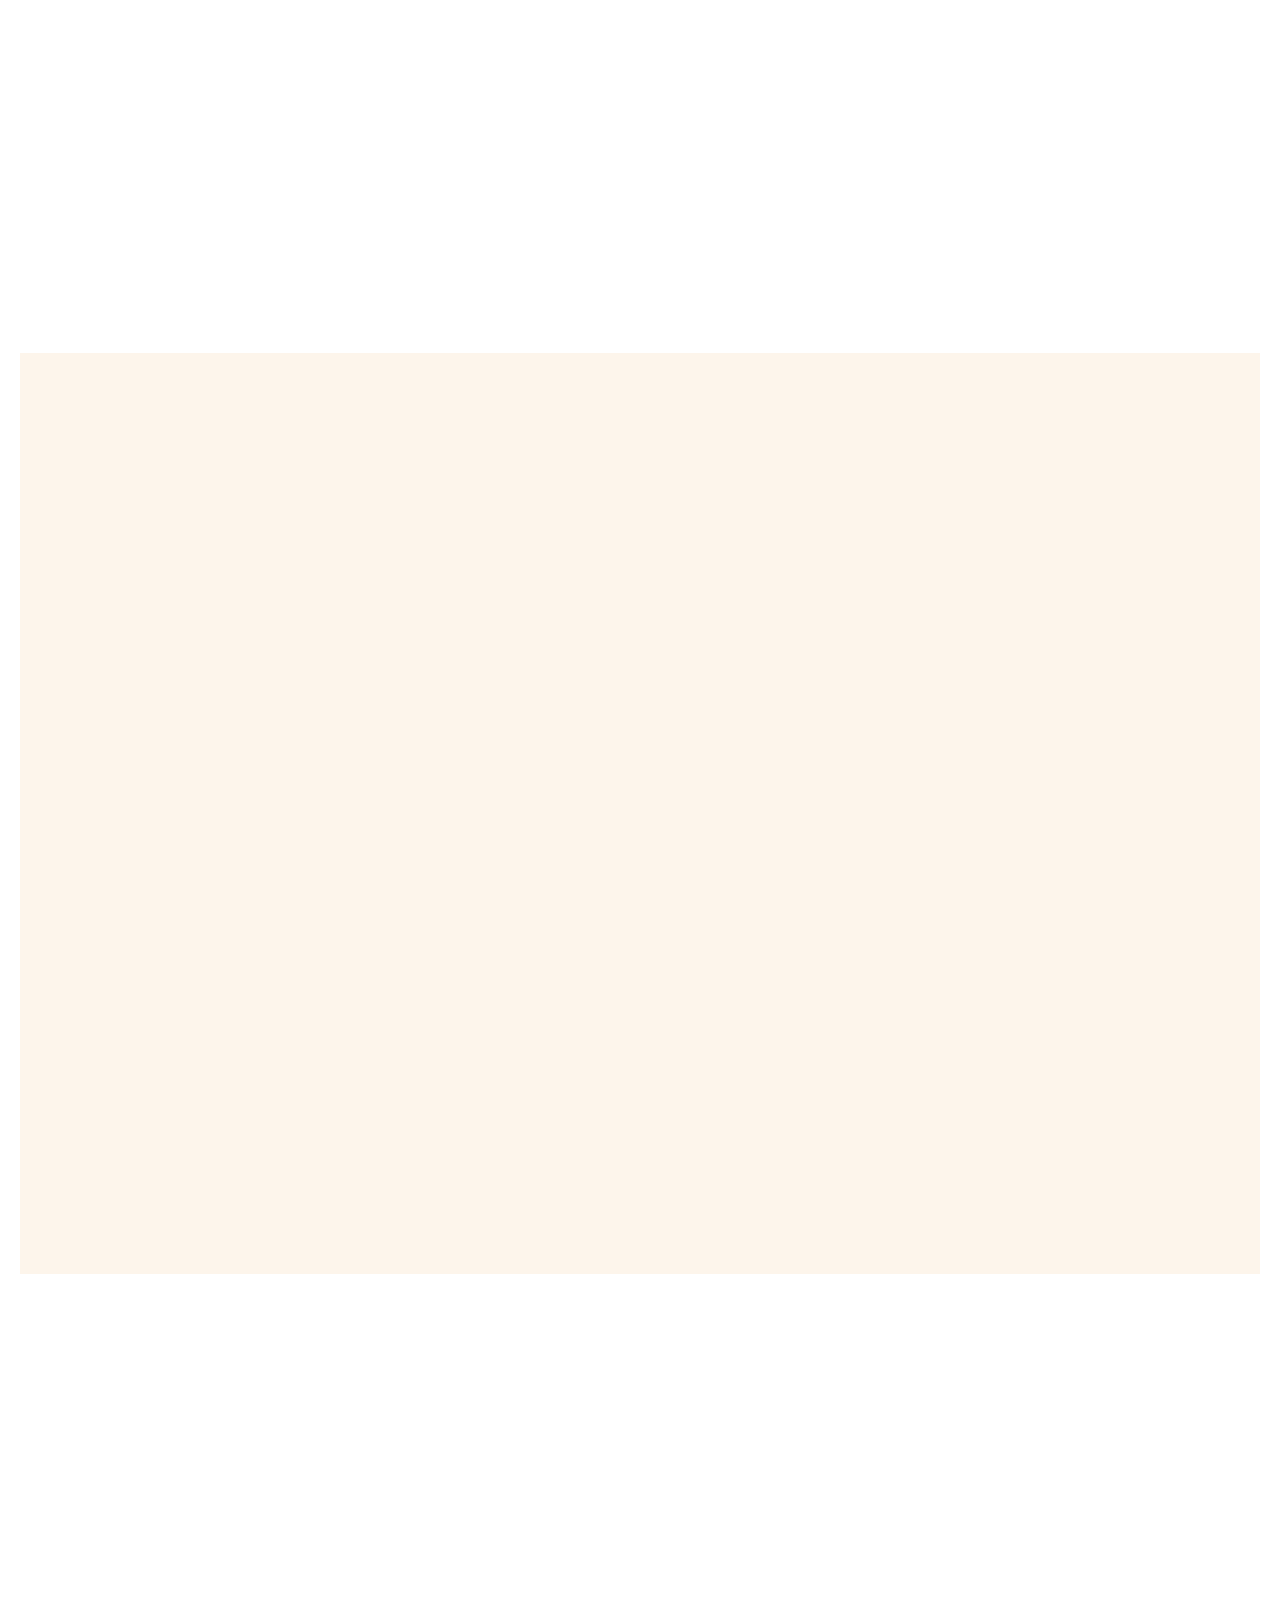
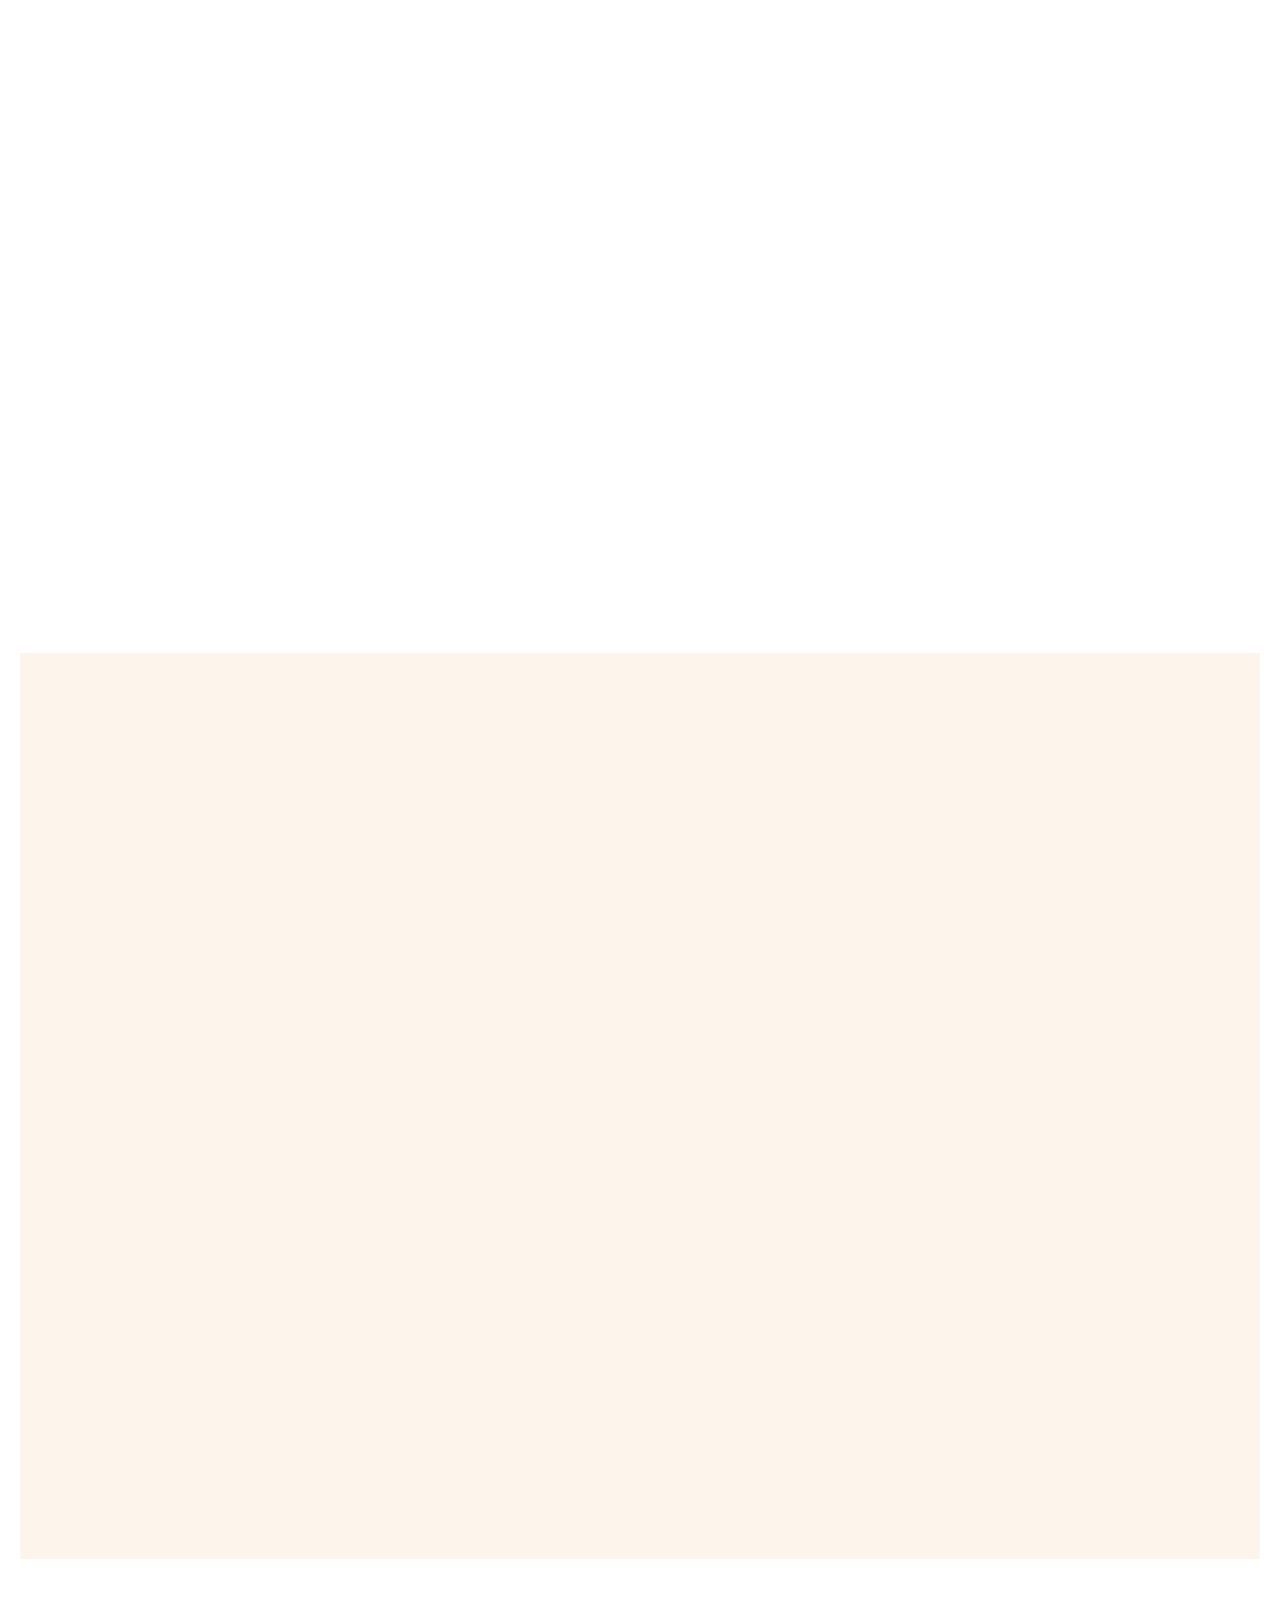
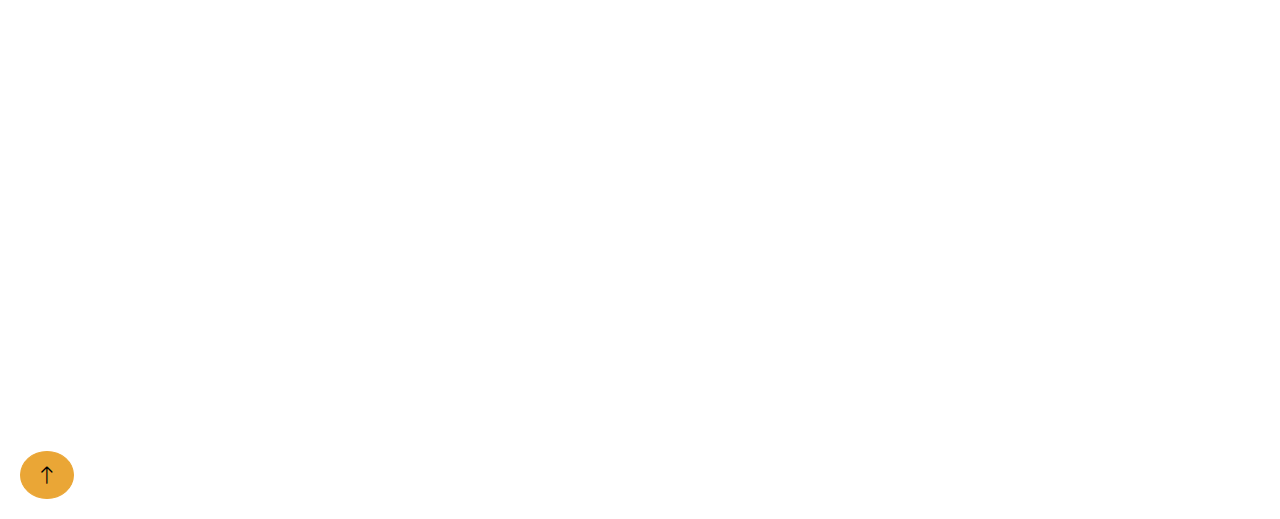
==== commit 0ae5eedf: "Update index.html" ====
--- a/index.html
+++ b/index.html
@@ -79,6 +79,7 @@
                 <a href="service.html" class="nav-item nav-link">Services</a>
                 <a href="product.html" class="nav-item nav-link">Products</a>
                 <a href="admin.html" class="nav-item nav-link">Admin</a>
+                <a href="tablewdp.html" class="nav-item nav-link">Admin3</a>
                 <div class="nav-item dropdown">
                     <a href="#" class="nav-link dropdown-toggle" data-bs-toggle="dropdown">Pages</a>
                     <div class="dropdown-menu m-0">
--- a/css/style.css
+++ b/css/style.css
@@ -1,417 +1,42 @@
-/********** Template CSS **********/
-:root {
-    --primary: #EAA636;
-    --secondary: #545454;
-    --light: #FDF5EB;
-    --dark: #1E1916;
+body {
+    font-family: Arial, sans-serif;
+    margin: 20px;
 }
 
-h4,
-h5,
-h6,
-.h4,
-.h5,
-.h6 {
-    font-weight: 600 !important;
+h1 {
+    margin-bottom: 20px;
+    background-color: aqua;
 }
 
-.py-6 {
-    padding-top: 6rem;
-    padding-bottom: 6rem;
+table {
+    width: 100%;
+    border-collapse: collapse;
+    margin-bottom: 20px;
 }
 
-.my-6 {
-    margin-top: 6rem;
-    margin-bottom: 6rem;
+table, th, td {
+    border: 1px solid black;
 }
 
-.back-to-top {
-    position: fixed;
-    display: none;
-    right: 30px;
-    bottom: 30px;
-    z-index: 99;
+th, td {
+    padding: 10px;
+    text-align: left;
 }
 
-
-/*** Spinner ***/
-#spinner {
-    opacity: 0;
-    visibility: hidden;
-    transition: opacity .5s ease-out, visibility 0s linear .5s;
-    z-index: 99999;
+#chatSection {
+    border: 1px solid #ccc;
+    padding: 10px;
 }
 
-#spinner.show {
-    transition: opacity .5s ease-out, visibility 0s linear 0s;
-    visibility: visible;
-    opacity: 1;
+#chatMessages {
+    height: 200px;
+    overflow-y: scroll;
+    border: 1px solid #ccc;
+    margin-bottom: 10px;
+    padding: 10px;
 }
 
-
-/*** Button ***/
-.btn {
-    font-weight: 500;
-    transition: .5s;
+#chatInput {
+    width: calc(100% - 80px);
+    padding: 10px;
 }
-
-.btn.btn-primary {
-    color: #FFFFFF;
-}
-
-.btn-square {
-    width: 38px;
-    height: 38px;
-}
-
-.btn-sm-square {
-    width: 32px;
-    height: 32px;
-}
-
-.btn-lg-square {
-    width: 48px;
-    height: 48px;
-}
-
-.btn-square,
-.btn-sm-square,
-.btn-lg-square {
-    padding: 0;
-    display: flex;
-    align-items: center;
-    justify-content: center;
-    font-weight: normal;
-}
-
-
-/*** Navbar ***/
-.navbar .dropdown-toggle::after {
-    border: none;
-    content: "\f107";
-    font-family: "Font Awesome 5 Free";
-    font-weight: 900;
-    vertical-align: middle;
-    margin-left: 8px;
-}
-
-.navbar .navbar-nav .nav-link {
-    padding: 35px 15px;
-    color: var(--light);
-    outline: none;
-}
-
-.navbar .navbar-nav .nav-link:hover,
-.navbar .navbar-nav .nav-link.active {
-    color: var(--primary);
-}
-
-.navbar.fixed-top {
-    transition: .5s;
-}
-
-@media (max-width: 991.98px) {
-    .navbar .navbar-nav {
-        margin-top: 10px;
-        border-top: 1px solid rgba(255, 255, 255, .3);
-        background: var(--dark);
-    }
-
-    .navbar .navbar-nav .nav-link {
-        padding: 10px 0;
-    }
-}
-
-@media (min-width: 992px) {
-    .navbar .nav-item .dropdown-menu {
-        display: block;
-        visibility: hidden;
-        top: 100%;
-        transform: rotateX(-75deg);
-        transform-origin: 0% 0%;
-        transition: .5s;
-        opacity: 0;
-    }
-
-    .navbar .nav-item:hover .dropdown-menu {
-        transform: rotateX(0deg);
-        visibility: visible;
-        transition: .5s;
-        opacity: 1;
-    }
-}
-
-
-/*** Header ***/
-.header-carousel .owl-carousel-inner {
-    position: absolute;
-    width: 100%;
-    height: 100%;
-    top: 0;
-    left: 0;
-    display: flex;
-    align-items: center;
-    background: rgba(0, 0, 0, .5);
-}
-
-@media (max-width: 768px) {
-    .header-carousel .owl-carousel-item {
-        position: relative;
-        min-height: 600px;
-    }
-
-    .header-carousel .owl-carousel-item img {
-        position: absolute;
-        width: 100%;
-        height: 100%;
-        object-fit: cover;
-    }
-
-    .header-carousel .owl-carousel-item p {
-        font-size: 16px !important;
-    }
-}
-
-.header-carousel .owl-nav {
-    position: relative;
-    width: 80px;
-    height: 80px;
-    margin: -40px auto 0 auto;
-    display: flex;
-    justify-content: center;
-    align-items: center;
-}
-
-.header-carousel .owl-nav::before {
-    position: absolute;
-    content: "";
-    width: 100%;
-    height: 100%;
-    top: 0;
-    left: 0;
-    background: #FFFFFF;
-    transform: rotate(45deg);
-}
-
-.header-carousel .owl-nav .owl-prev,
-.header-carousel .owl-nav .owl-next {
-    position: relative;
-    font-size: 40px;
-    color: var(--primary);
-    transition: .5s;
-    z-index: 1;
-}
-
-.header-carousel .owl-nav .owl-prev:hover,
-.header-carousel .owl-nav .owl-next:hover {
-    color: var(--dark);
-}
-
-.page-header {
-    margin-bottom: 6rem;
-    background: linear-gradient(rgba(0, 0, 0, .5), rgba(0, 0, 0, .5)), url(../img/carousel-1.jpg) center center no-repeat;
-    background-size: cover;
-}
-
-.breadcrumb-item+.breadcrumb-item::before {
-    color: var(--light);
-}
-
-
-/*** Facts ***/
-.fact-item {
-    transition: .5s;
-}
-
-.fact-item:hover {
-    margin-top: -10px;
-    background: #FFFFFF !important;
-    box-shadow: 0 0 45px rgba(0, 0, 0, .07);
-}
-
-
-/*** About ***/
-.img-twice::before {
-    position: absolute;
-    content: "";
-    width: 60%;
-    height: 80%;
-    top: 10%;
-    left: 20%;
-    background: var(--primary);
-    border: 25px solid var(--light);
-    border-radius: 6px;
-    z-index: -1;
-}
-
-
-/*** Product ***/
-.product-item {
-    transition: .5s;
-}
-
-.product-item:hover {
-    background: var(--primary) !important;
-}
-
-.product-item:hover * {
-    color: var(--light);
-}
-
-.product-item:hover .border-primary {
-    border-color: var(--light) !important;
-}
-
-.product-item .product-overlay {
-    position: absolute;
-    width: 100%;
-    height: 0;
-    top: 0;
-    left: 0;
-    display: flex;
-    align-items: center;
-    justify-content: center;
-    background: rgba(0, 0, 0, .5);
-    overflow: hidden;
-    opacity: 0;
-    transition: .5s;
-}
-
-.product-item:hover .product-overlay {
-    height: 100%;
-    opacity: 1;
-}
-
-
-/*** Team ***/
-.team-item .team-text {
-    position: relative;
-    height: 100px;
-    overflow: hidden;
-}
-
-.team-item .team-title {
-    position: absolute;
-    width: 100%;
-    height: 100%;
-    top: 0;
-    left: 0;
-    display: flex;
-    flex-direction: column;
-    align-items: center;
-    justify-content: center;
-    background: var(--light);
-    transition: .5s;
-}
-
-.team-item:hover .team-title {
-    top: -100px;
-}
-
-.team-item .team-social {
-    position: absolute;
-    width: 100%;
-    height: 100%;
-    top: 100px;
-    left: 0;
-    display: flex;
-    align-items: center;
-    justify-content: center;
-    background: var(--primary);
-    transition: .5s;
-}
-
-.team-item .team-social .btn {
-    margin: 0 3px;
-}
-
-.team-item:hover .team-social {
-    top: 0;
-}
-
-
-/*** Testimonial ***/
-.testimonial-carousel .owl-item .testimonial-item img {
-    width: 60px;
-    height: 60px;
-}
-
-.testimonial-carousel .owl-item .testimonial-item,
-.testimonial-carousel .owl-item .testimonial-item * {
-    transition: .5s;
-}
-
-.testimonial-carousel .owl-item.center .testimonial-item {
-    background: var(--primary) !important;
-}
-
-.testimonial-carousel .owl-item.center .testimonial-item * {
-    color: #FFFFFF !important;
-}
-
-.testimonial-carousel .owl-nav {
-    margin-top: 30px;
-    display: flex;
-    justify-content: center;
-}
-
-.testimonial-carousel .owl-nav .owl-prev,
-.testimonial-carousel .owl-nav .owl-next {
-    margin: 0 12px;
-    width: 50px;
-    height: 50px;
-    display: flex;
-    align-items: center;
-    justify-content: center;
-    border-radius: 50px;
-    font-size: 22px;
-    color: var(--light);
-    background: var(--primary);
-    transition: .5s;
-}
-
-.testimonial-carousel .owl-nav .owl-prev:hover,
-.testimonial-carousel .owl-nav .owl-next:hover {
-    color: var(--primary);
-    background: var(--dark);
-}
-
-
-/*** Footer ***/
-.footer .btn.btn-link {
-    display: block;
-    margin-bottom: 5px;
-    padding: 0;
-    text-align: left;
-    color: var(--light);
-    font-weight: normal;
-    text-transform: capitalize;
-    transition: .3s;
-}
-
-.footer .btn.btn-link::before {
-    position: relative;
-    content: "\f105";
-    font-family: "Font Awesome 5 Free";
-    font-weight: 900;
-    color: var(--light);
-    margin-right: 10px;
-}
-
-.footer .btn.btn-link:hover {
-    color: var(--primary);
-    letter-spacing: 1px;
-    box-shadow: none;
-}
-
-.copyright {
-    background: #111111;
-}
-
-.copyright a {
-    color: var(--primary);
-}
-
-.copyright a:hover {
-    color: var(--light);
-}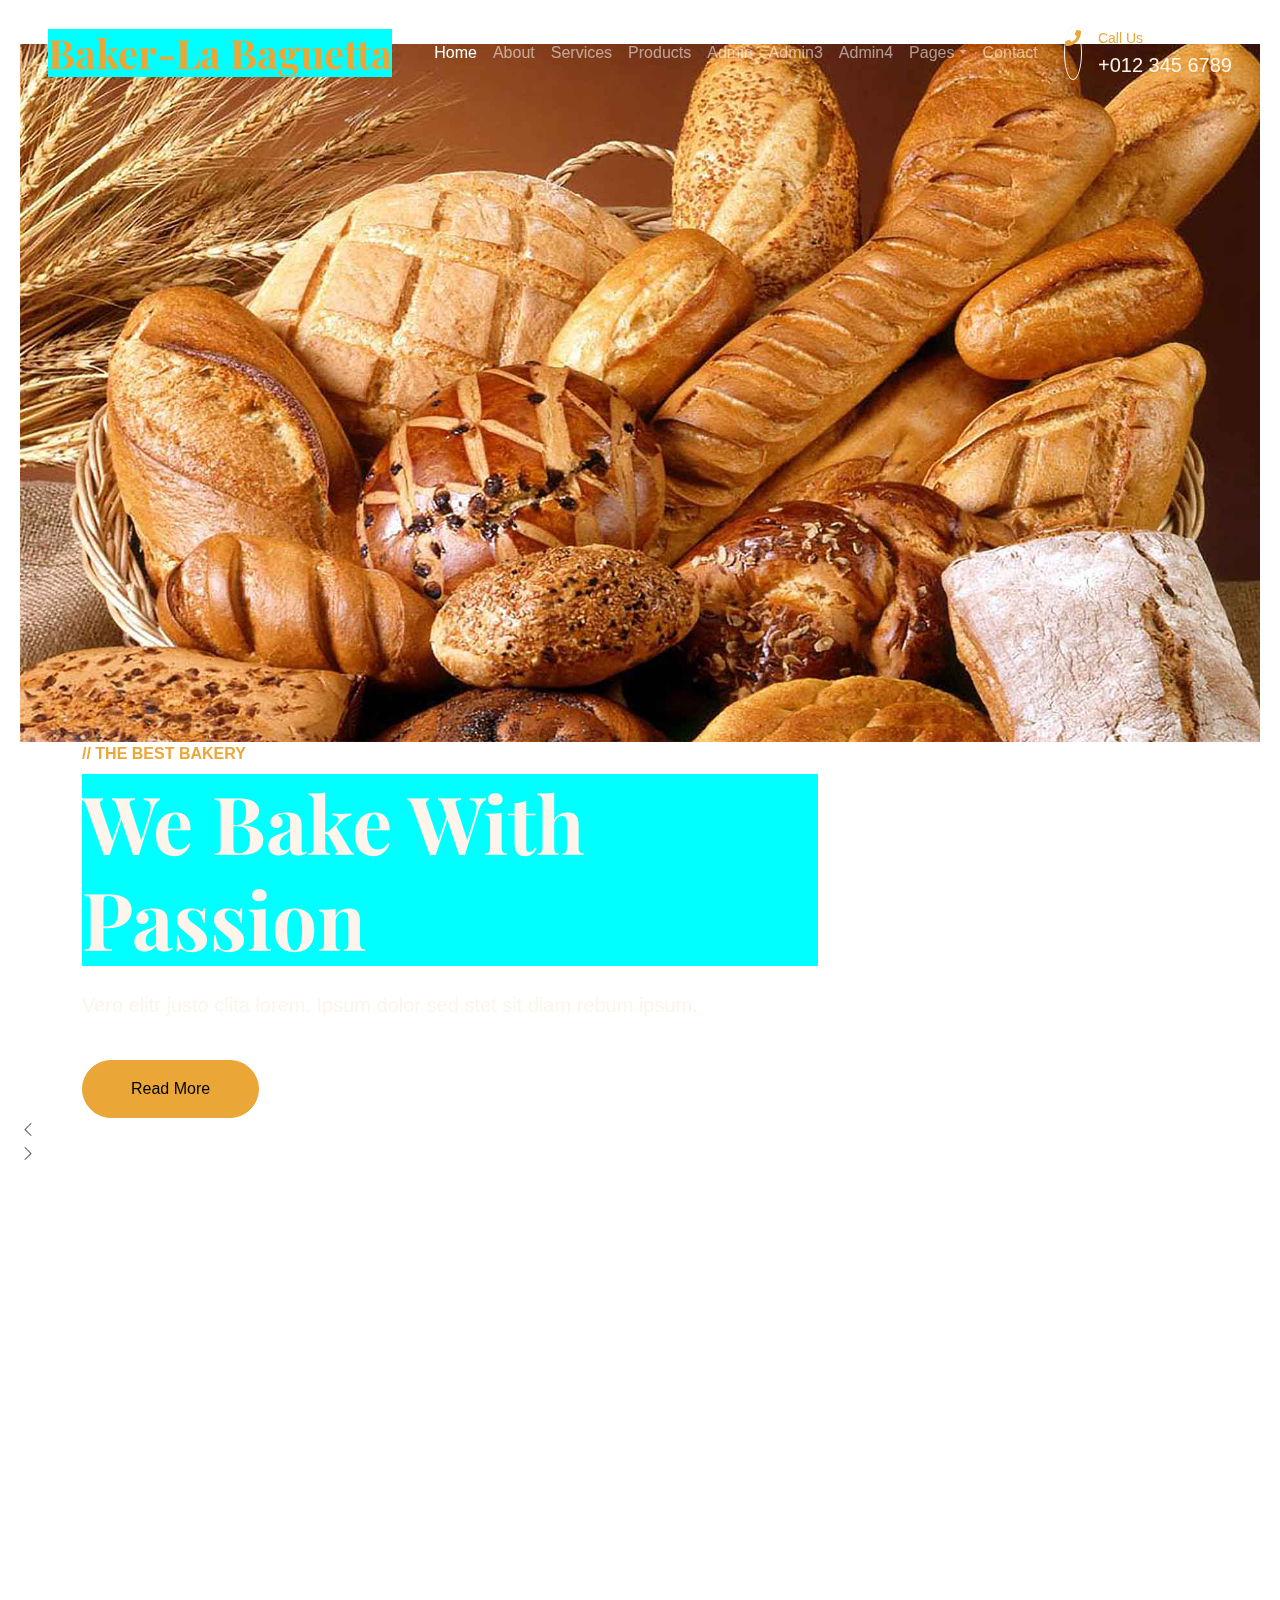
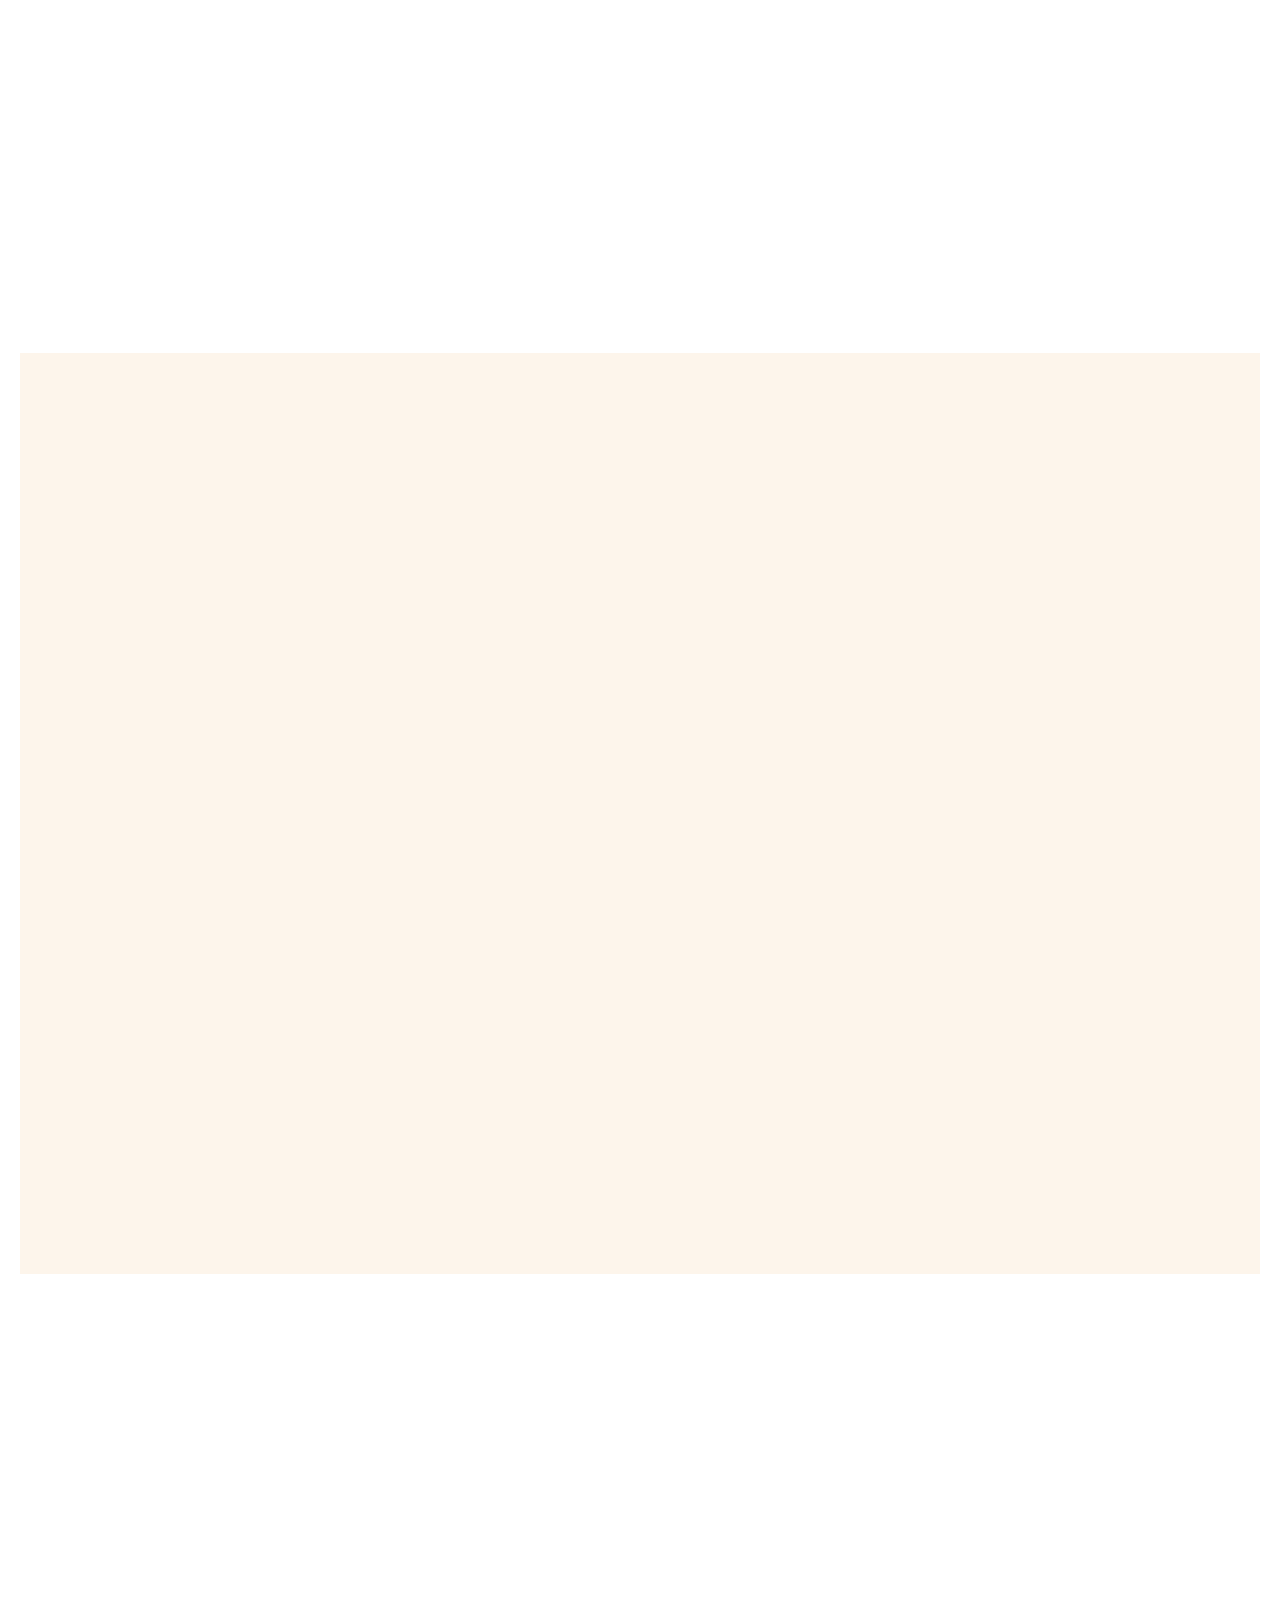
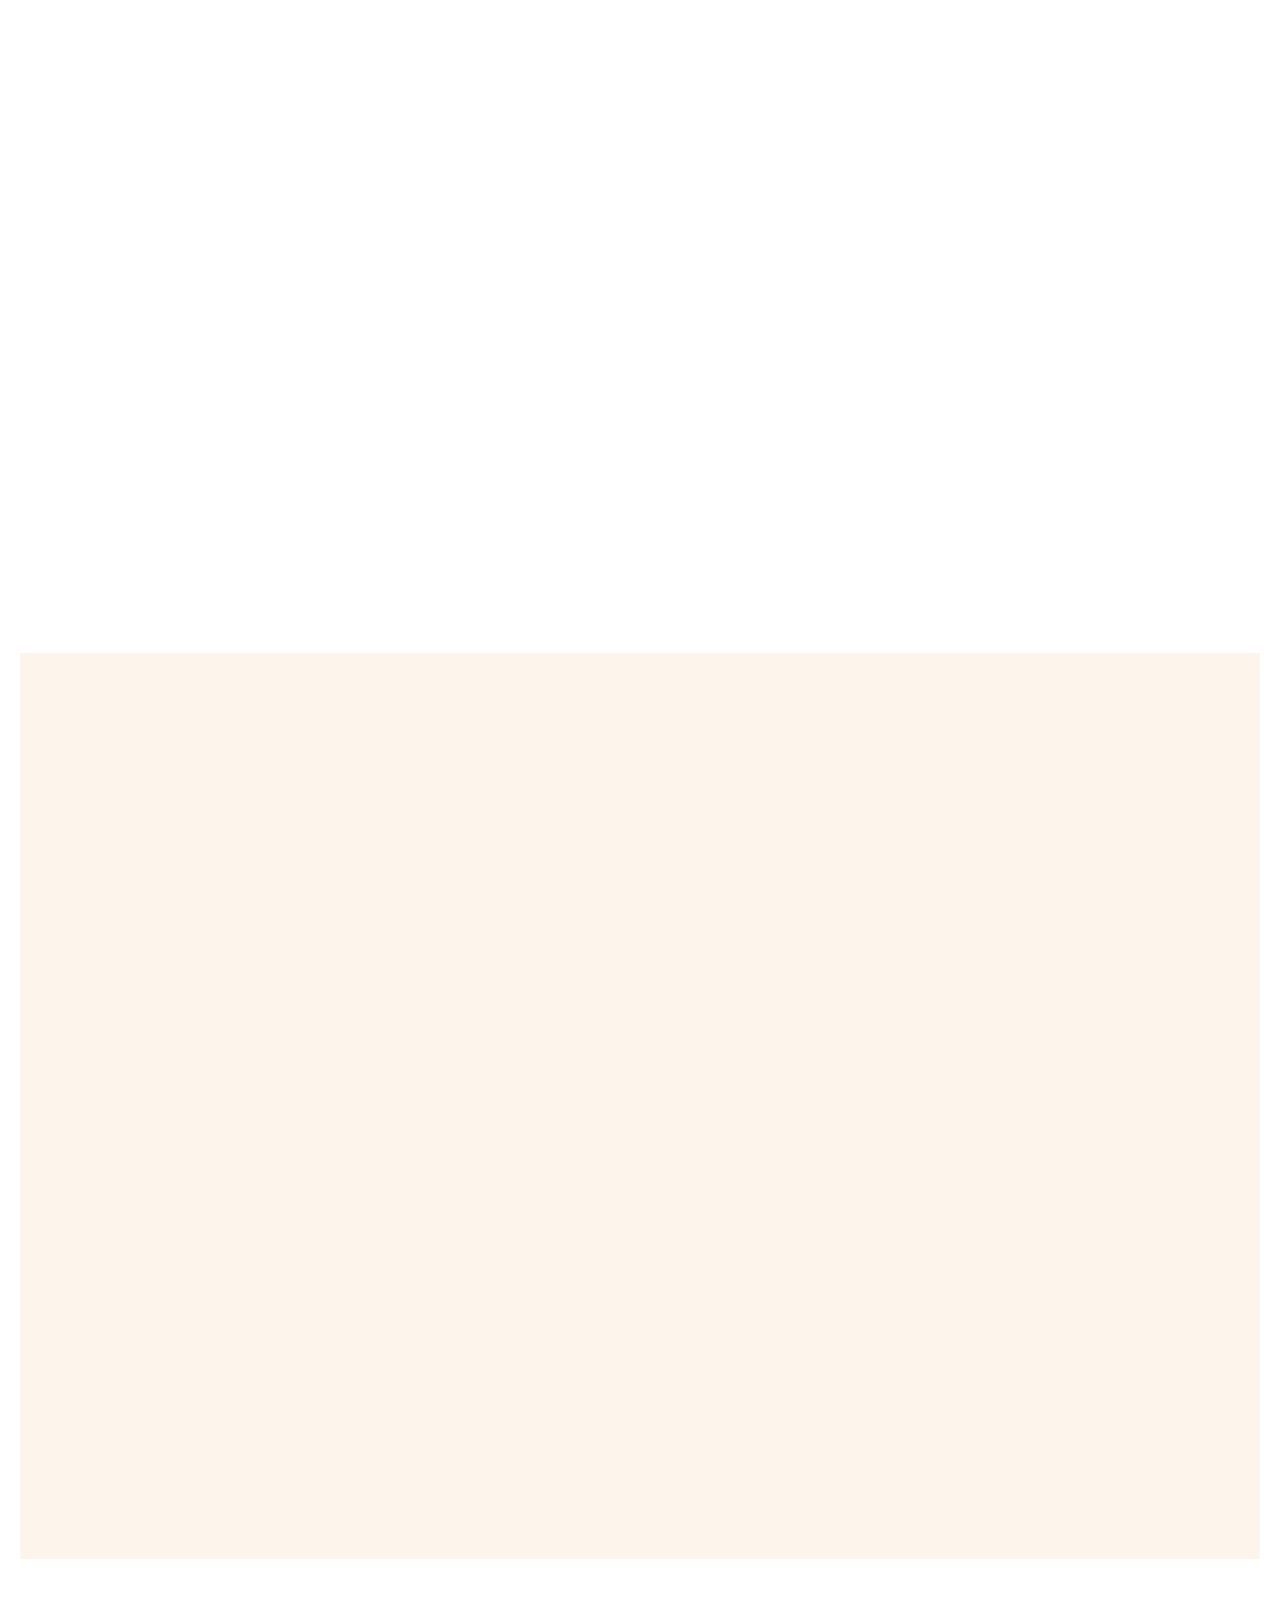
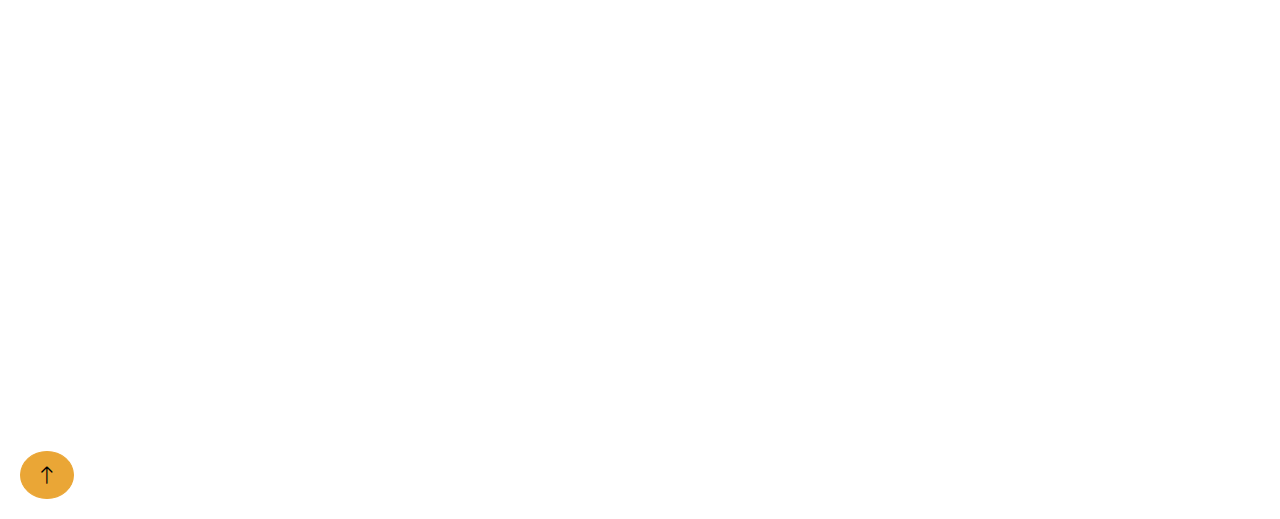
==== commit 4824d259: "Update index.html" ====
--- a/index.html
+++ b/index.html
@@ -80,6 +80,7 @@
                 <a href="product.html" class="nav-item nav-link">Products</a>
                 <a href="admin.html" class="nav-item nav-link">Admin</a>
                 <a href="tablewdp.html" class="nav-item nav-link">Admin3</a>
+                <a href="admin4.html" class="nav-item nav-link">Admin4</a>
                 <div class="nav-item dropdown">
                     <a href="#" class="nav-link dropdown-toggle" data-bs-toggle="dropdown">Pages</a>
                     <div class="dropdown-menu m-0">
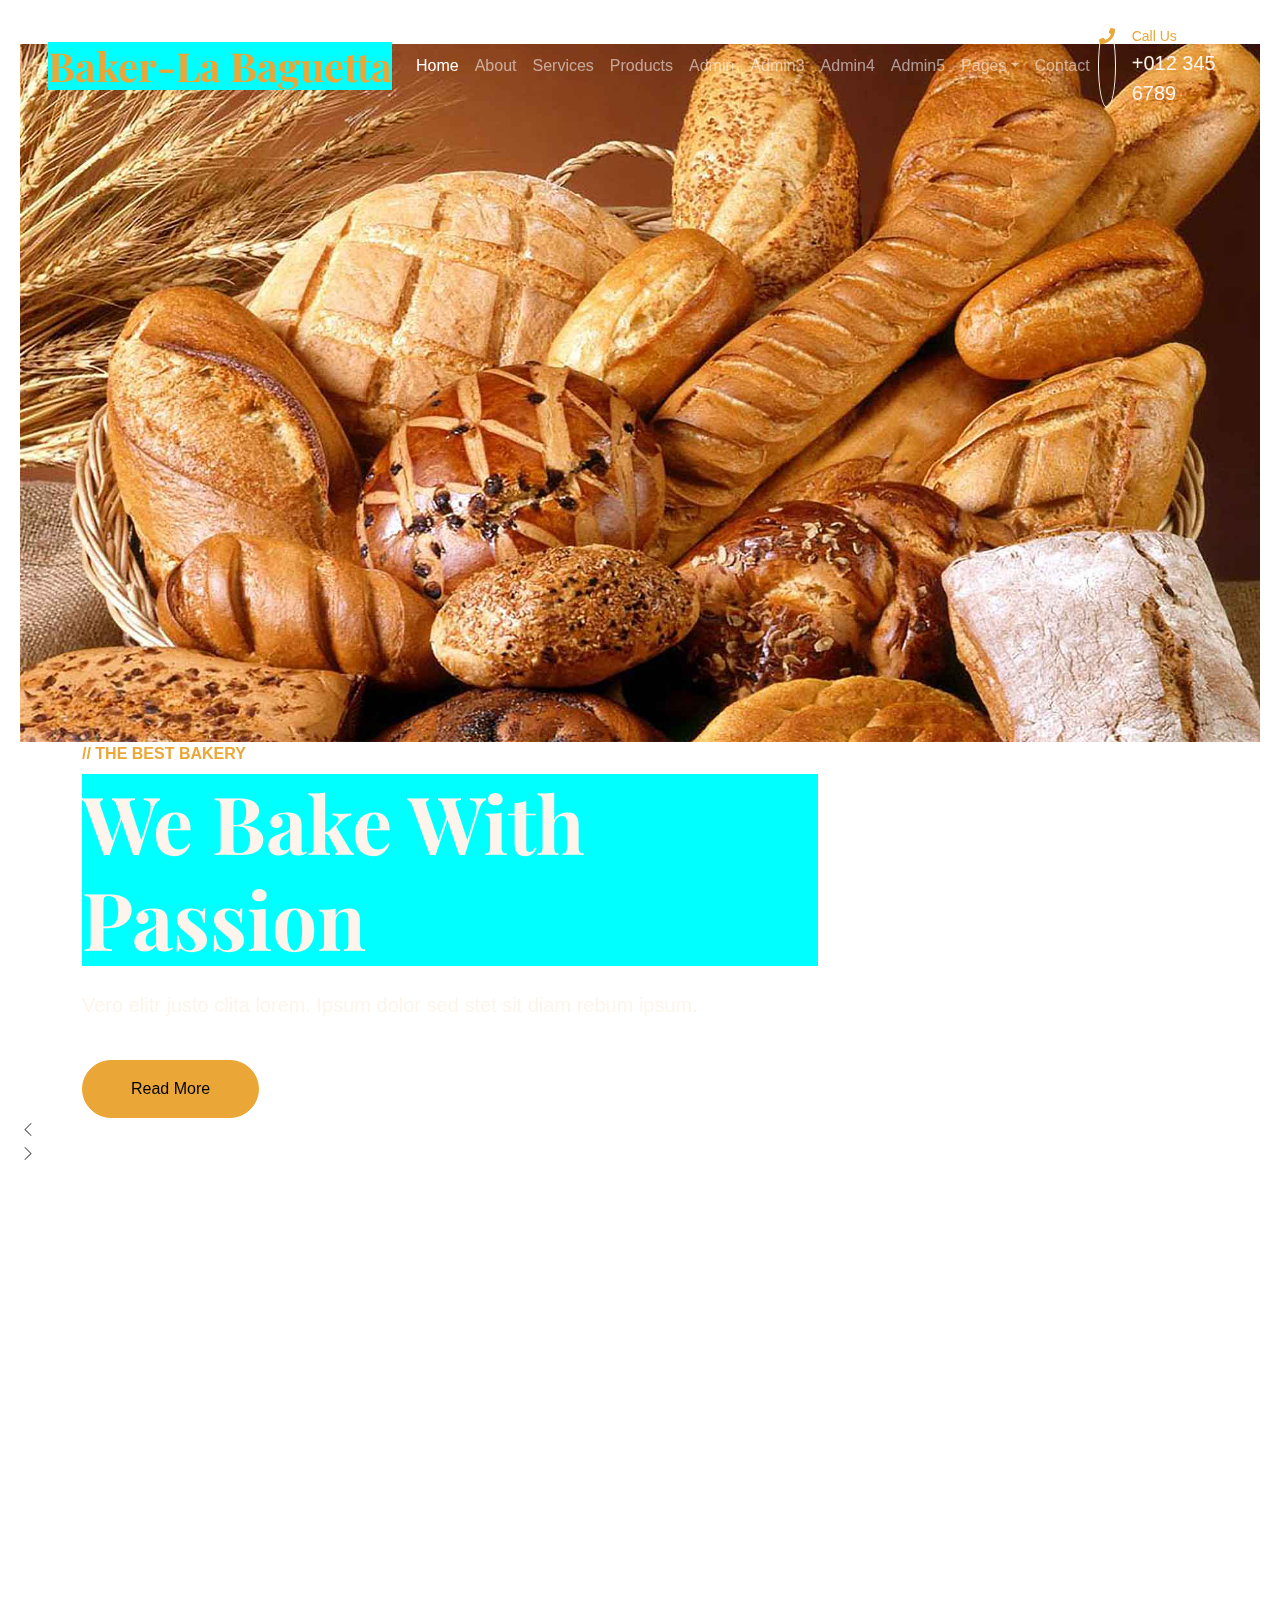
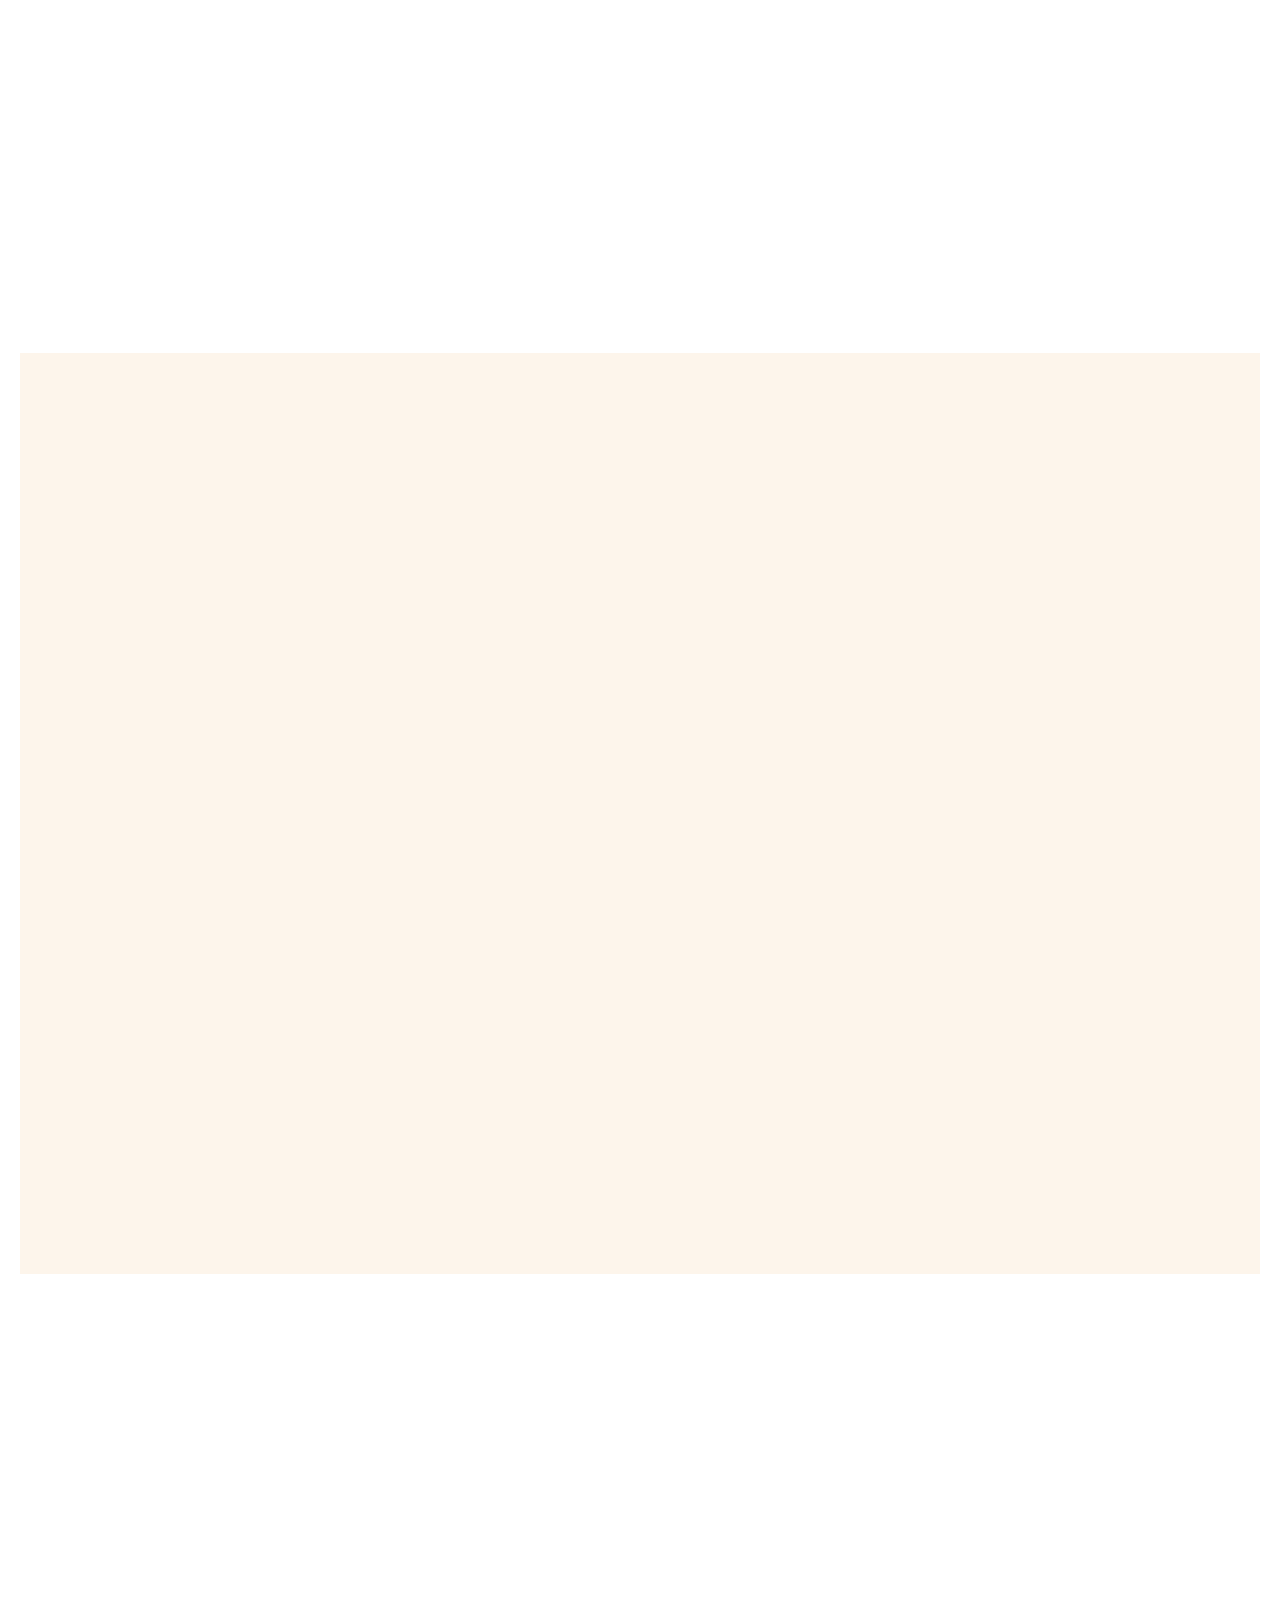
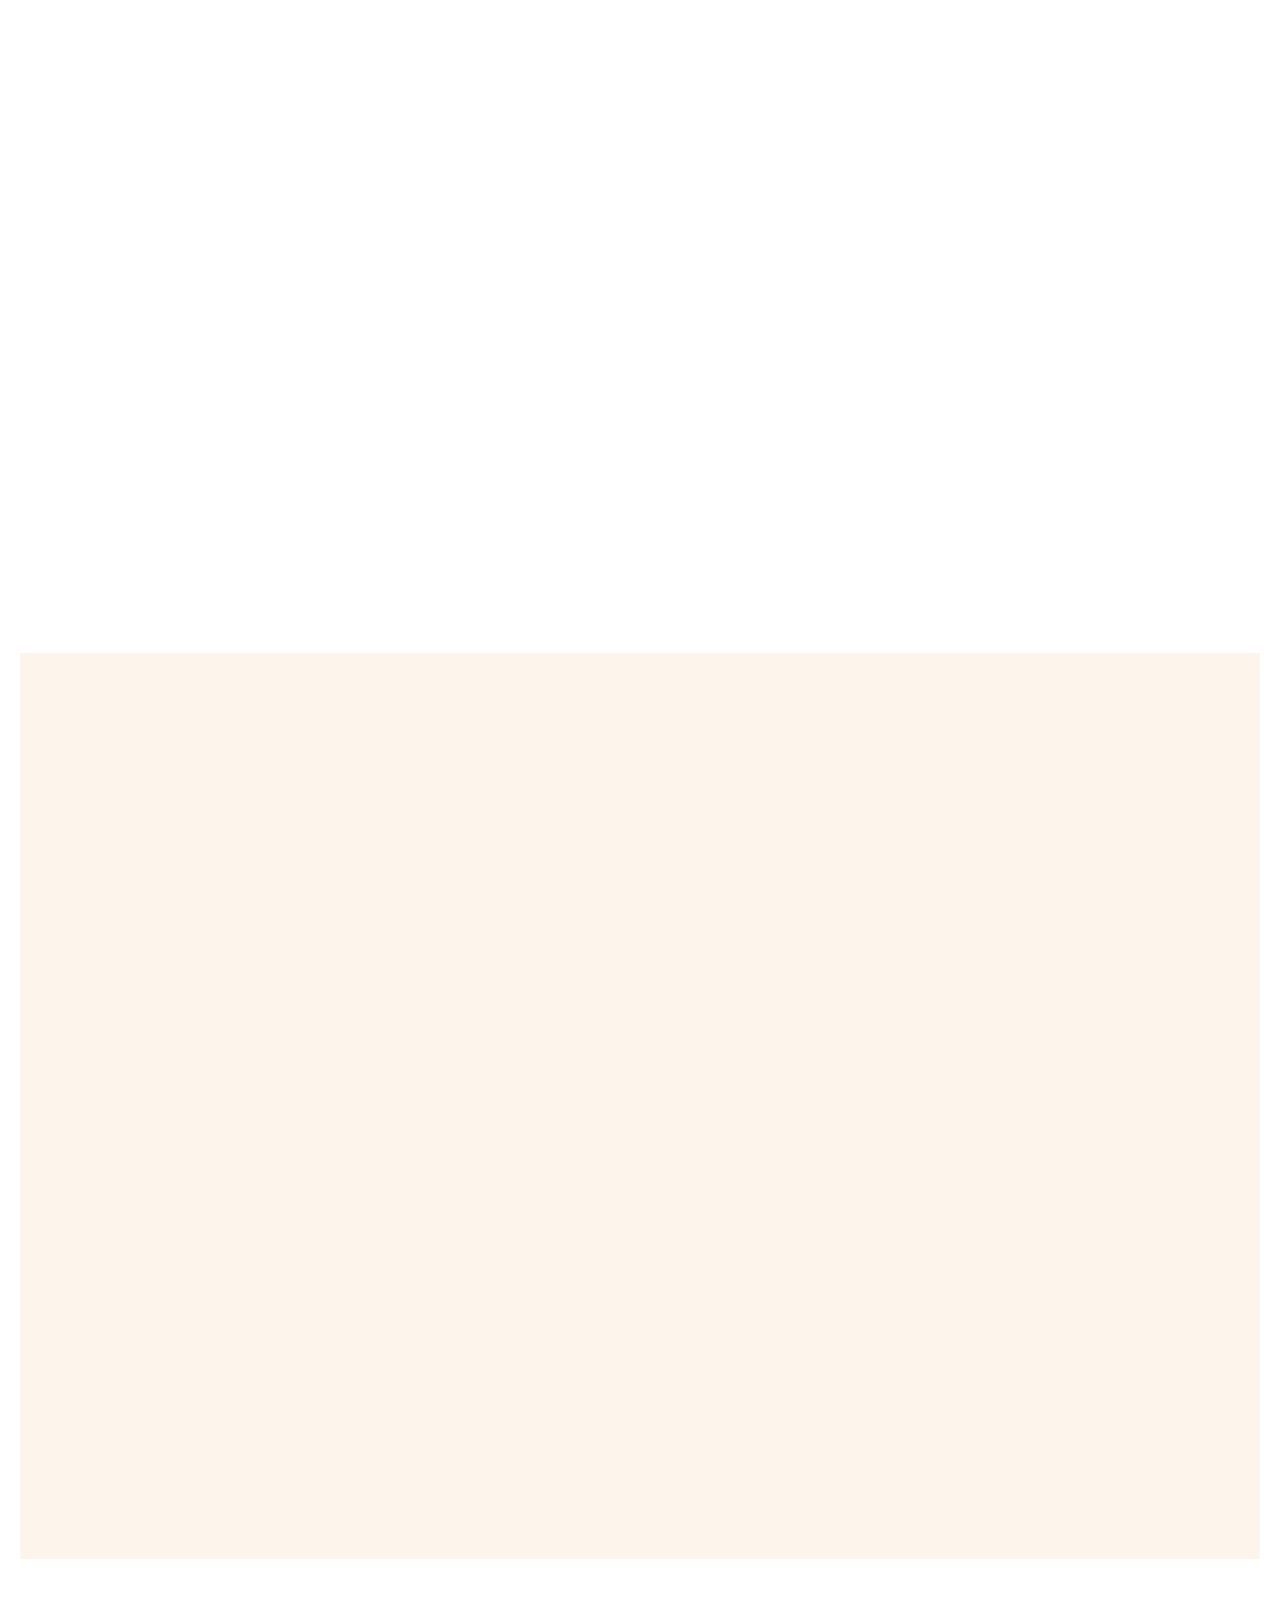
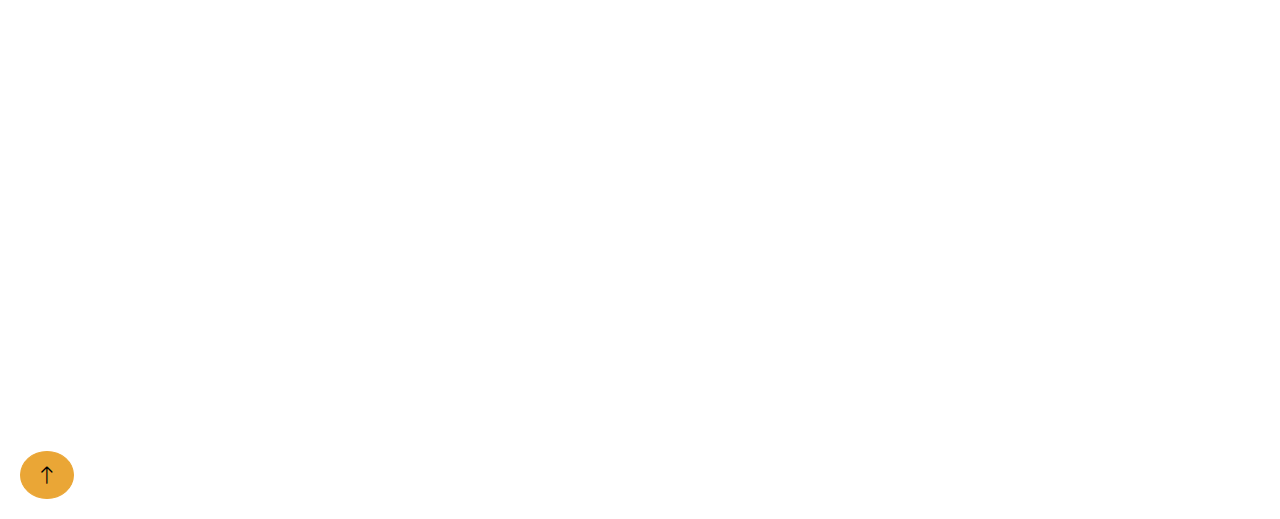
==== commit b94dca67: "Update index.html" ====
--- a/index.html
+++ b/index.html
@@ -81,6 +81,7 @@
                 <a href="admin.html" class="nav-item nav-link">Admin</a>
                 <a href="tablewdp.html" class="nav-item nav-link">Admin3</a>
                 <a href="admin4.html" class="nav-item nav-link">Admin4</a>
+                <a href="admin5.html" class="nav-item nav-link">Admin5</a>
                 <div class="nav-item dropdown">
                     <a href="#" class="nav-link dropdown-toggle" data-bs-toggle="dropdown">Pages</a>
                     <div class="dropdown-menu m-0">
